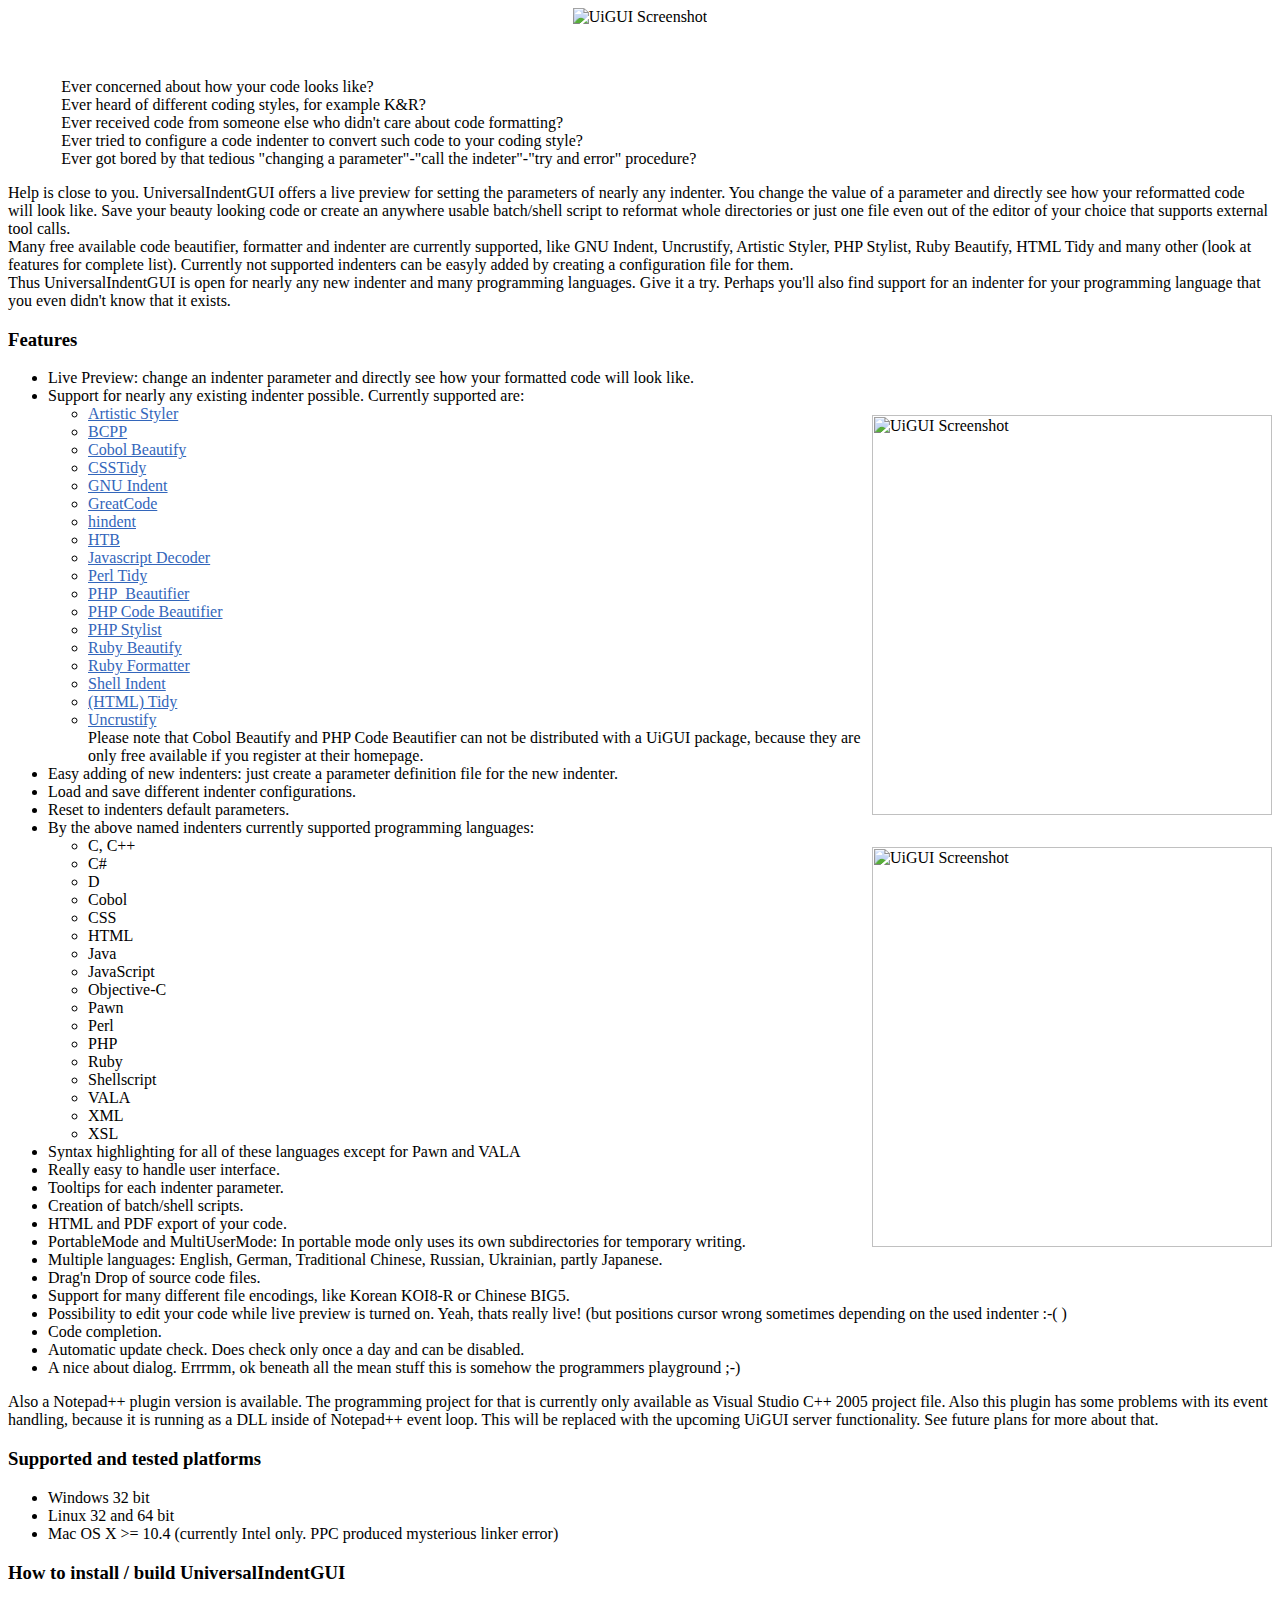
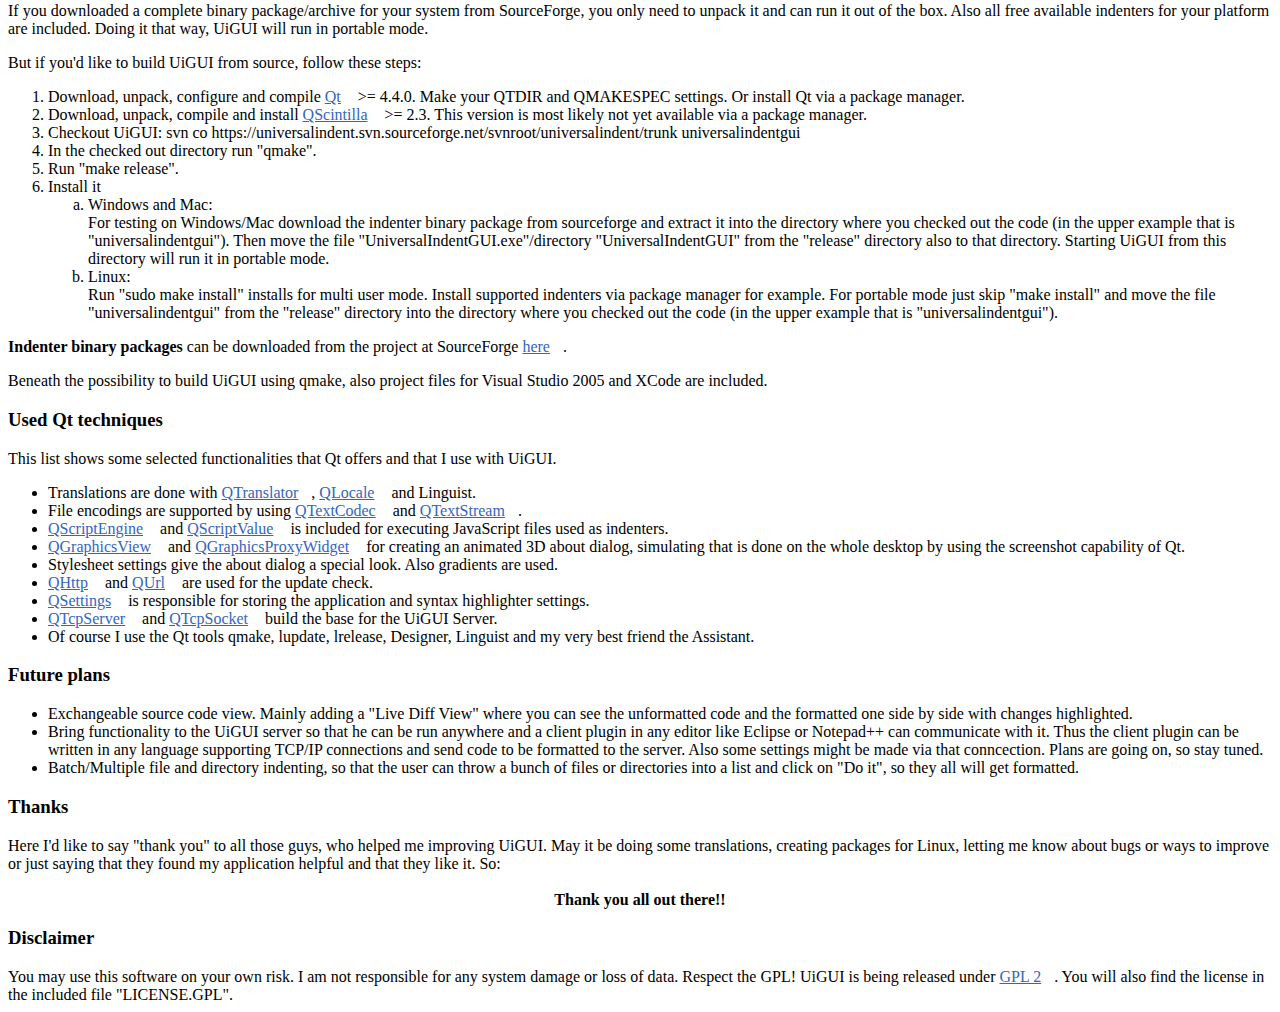
==== readme.html @ 81a9fb64 "Updated the readme files. Mainly created new ones for the contest." ====
<!DOCTYPE HTML PUBLIC "-//W3C//DTD HTML 4.01 Transitional//EN">
<html>
<head>
    <meta http-equiv="content-type" content="text/html; charset=windows-1250">
    <title>UniversalIndentGUI ReadMe</title>

<style type="text/css">
<!--
/* Links general
/*******************************/
a
{
    color: #36b;
}
/* Links external
/*******************************/
a.external
{
    background: url("homepage/images/externallinks.png") center right no-repeat;
    padding-right: 13px;
}
-->
</style>

</head>

<body style="font-family: Tahoma,serif;">
<!--
    <h1>UniversalIndentGUI</h1>
-->
    <div align="center"><img src="homepage/images/banner.jpg" alt="UiGUI Screenshot"></div>
    <br clear="all" />
    <br />
    <p style="margin-left:40pt;">
        Ever concerned about how your code looks like?<br />
        Ever heard of different coding styles, for example K&amp;R?<br />
        Ever received code from someone else who didn't care about code formatting?<br />
        Ever tried to configure a code indenter to convert such code to your coding style?<br />
        Ever got bored by that tedious "changing a parameter"-"call the indeter"-"try and error" procedure?<br />
    </p>

    <p>
        Help is close to you. UniversalIndentGUI offers a live preview for setting the parameters of nearly any indenter.
        You change the value of a parameter and directly see how your reformatted code will look like. Save your beauty looking
        code or create an anywhere usable batch/shell script to reformat whole directories or just one file even out of the
        editor of your choice that supports external tool calls.<br />

        Many free available code beautifier, formatter and indenter are currently supported, like GNU Indent, Uncrustify,
        Artistic Styler, PHP Stylist, Ruby Beautify, HTML Tidy and many other (look at features for complete list).
        Currently not supported indenters can be easyly added by creating a configuration file for them.<br />

        Thus UniversalIndentGUI is open for nearly any new indenter and many programming languages. Give it a try.
        Perhaps you'll also find support for an indenter for your programming language that you even didn't know that it exists.
    </p>


    <h3>Features</h3>
    <p>
        <ul>
            <li>Live Preview: change an indenter parameter and directly see how your formatted code will look like.</li>
            <li>Support for nearly any existing indenter possible. Currently supported are:</li>
            <img width="400" align="right" vspace="10" src="homepage/images/screenshot8.jpg" alt="UiGUI Screenshot">
            <ul>
                <li><a class="external" href="http://astyle.sourceforge.net/" target="_blank">Artistic Styler</a></li>
                <li><a class="external" href="http://invisible-island.net/bcpp/" target="_blank">BCPP</a></li>
                <li><a class="external" href="http://www.siber.com/sct/tools/cbl-beau.html" target="_blank">Cobol Beautify</a></li>
                <li><a class="external" href="http://csstidy.sourceforge.net/" target="_blank">CSSTidy</a></li>
                <li><a class="external" href="http://www.gnu.org/software/indent/" target="_blank">GNU Indent</a></li>
                <li><a class="external" href="http://sourceforge.net/projects/gcgreatcode/" target="_blank">GreatCode</a></li>
                <li><a class="external" href="http://packages.debian.org/de/lenny/hindent" target="_blank">hindent</a></li>
                <li><a class="external" href="http://www.digital-mines.com/htb/" target="_blank">HTB</a></li>
                <li><a class="external" href="http://code.gosu.pl/" target="_blank">Javascript Decoder</a></li>
                <li><a class="external" href="http://perltidy.sourceforge.net/" target="_blank">Perl Tidy</a></li>
                <li><a class="external" href="http://pear.php.net/package/PHP_Beautifier" target="_blank">PHP_Beautifier</a></li>
                <li><a class="external" href="http://www.waterproof.fr/products/phpCodeBeautifier/" target="_blank">PHP Code Beautifier</a></li>
                <li><a class="external" href="http://sourceforge.net/projects/phpstylist/" target="_blank">PHP Stylist</a></li>
                <li><a class="external" href="http://www.arachnoid.com/ruby/rubyBeautifier.html" target="_blank">Ruby Beautify</a></li>
                <li><a class="external" href="http://raa.ruby-lang.org/project/ruby_formatter/" target="_blank">Ruby Formatter</a></li>
                <li><a class="external" href="http://www.bolthole.com/AWK.html" target="_blank">Shell Indent</a></li>
                <li><a class="external" href="http://tidy.sourceforge.net/" target="_blank">(HTML) Tidy</a></li>
                <li><a class="external" href="http://uncrustify.sourceforge.net/" target="_blank">Uncrustify</a></li>

                Please note that Cobol Beautify and PHP Code Beautifier can not be distributed with a UiGUI package, because
                they are only free available if you register at their homepage.
            </ul>
            <li>Easy adding of new indenters: just create a parameter definition file for the new indenter.</li>
            <li>Load and save different indenter configurations.</li>
            <li>Reset to indenters default parameters.</li>
            <li>By the above named indenters currently supported programming languages:</li>
            <img width="400" align="right" vspace="10" src="homepage/images/screenshot6.jpg" alt="UiGUI Screenshot">
            <ul>
                <li>C, C++</li>
                <li>C#</li>
                <li>D</li>
                <li>Cobol</li>
                <li>CSS</li>
                <li>HTML</li>
                <li>Java</li>
                <li>JavaScript</li>
                <li>Objective-C</li>
                <li>Pawn</li>
                <li>Perl</li>
                <li>PHP</li>
                <li>Ruby</li>
                <li>Shellscript</li>
                <li>VALA</li>
                <li>XML</li>
                <li>XSL</li>
            </ul>
            <li>Syntax highlighting for all of these languages except for Pawn and VALA</li>
            <li>Really easy to handle user interface.</li>
            <li>Tooltips for each indenter parameter.</li>
            <li>Creation of batch/shell scripts.</li>
            <li>HTML and PDF export of your code.</li>
            <li>PortableMode and MultiUserMode: In portable mode only uses its own subdirectories for temporary writing.</li>
            <li>Multiple languages: English, German, Traditional Chinese, Russian, Ukrainian, partly Japanese.</li>
            <li>Drag'n Drop of source code files.</li>
            <li>Support for many different file encodings, like Korean KOI8-R or Chinese BIG5.</li>
            <li>Possibility to edit your code while live preview is turned on. Yeah, thats really live! (but positions cursor wrong sometimes depending on the used indenter :-( )</li>
            <li>Code completion.</li>
            <li>Automatic update check. Does check only once a day and can be disabled.</li>
            <li>A nice about dialog. Errrmm, ok beneath all the mean stuff this is somehow the programmers playground ;-)</li>
        </ul>
    </p>
    <p>
        Also a Notepad++ plugin version is available. The programming project for that is currently only available as
        Visual Studio C++ 2005 project file. Also this plugin has some problems with its event handling, because it is
        running as a DLL inside of Notepad++ event loop. This will be replaced with the upcoming UiGUI server functionality.
        See future plans for more about that.
    </p>

    <h3>Supported and tested platforms</h3>
    <p>
        <ul>
            <li>Windows 32 bit</li>
            <li>Linux 32 and 64 bit</li>
            <li>Mac OS X >= 10.4 (currently Intel only. PPC produced mysterious linker error)</li>
        </ul>
    </p>

    <h3>How to install / build UniversalIndentGUI</h3>
    <p>
        If you downloaded a complete binary package/archive for your system from SourceForge, you only need to unpack it and
        can run it out of the box. Also all free available indenters for your platform are included. Doing it that way,
        UiGUI will run in portable mode.
    </p>
    <p>
        But if you'd like to build UiGUI from source, follow these steps:
        <ol>
            <li>Download, unpack, configure and compile
            <a class="external" href="http://trolltech.com/downloads/opensource/appdev" target="_blank">Qt</a>
            >= 4.4.0. Make your QTDIR and QMAKESPEC settings. Or install Qt via a package manager.</li>
            <li>Download, unpack, compile and install
            <a class="external" href="http://www.riverbankcomputing.com/software/qscintilla/download" target="_blank">QScintilla</a>
            >= 2.3. This version is most likely not yet available via a package manager.</li>
            <li>Checkout UiGUI: svn co https://universalindent.svn.sourceforge.net/svnroot/universalindent/trunk universalindentgui</li>
            <li>In the checked out directory run "qmake".</li>
            <li>Run "make release".</li>
            <li>Install it</li>
            <ol type="a">
                <li>
                    Windows and Mac:<br />
                    For testing on Windows/Mac download the indenter binary package from sourceforge and extract it into the
                    directory where you checked out the code (in the upper example that is "universalindentgui").
                    Then move the file "UniversalIndentGUI.exe"/directory "UniversalIndentGUI" from the "release" directory also
                    to that directory. Starting UiGUI from this directory will run it in portable mode.
                </li>
                <li>
                    Linux:<br />
                    Run "sudo make install" installs for multi user mode. Install supported indenters via package manager for
                    example. For portable mode just skip "make install" and move the file "universalindentgui" from the "release"
                    directory into the directory where you checked out the code (in the upper example that is
                    "universalindentgui").
                </li>
            </ol>
        </ol>
        <b>Indenter binary packages</b> can be downloaded from the project at SourceForge
        <a class="external" href="http://sourceforge.net/project/showfiles.php?group_id=167482&package_id=293094" target="_blank">here</a>.
        <p>Beneath the possibility to build UiGUI using qmake, also project files for Visual Studio 2005
        and XCode are included.</p>
    </p>

    <h3>Used Qt techniques</h3>
    <p>This list shows some selected functionalities that Qt offers and that I use with UiGUI.</p>
    <ul>
        <li>Translations are done with
        <a class="external" href="http://doc.trolltech.com/4.4/qtranslator.html" target="_blank">QTranslator</a>,
        <a class="external" href="http://doc.trolltech.com/4.4/qlocale.html" target="_blank">QLocale</a> and Linguist.</li>
        <li>File encodings are supported by using
        <a class="external" href="http://doc.trolltech.com/4.4/qtextcodec.html" target="_blank">QTextCodec</a>
        and <a class="external" href="http://doc.trolltech.com/4.4/qtextstream.html" target="_blank">QTextStream</a>.</li>
        <li><a class="external" href="http://doc.trolltech.com/4.4/qscriptengine.html" target="_blank">QScriptEngine</a>
        and <a class="external" href="http://doc.trolltech.com/4.4/qscriptvalue.html" target="_blank">QScriptValue</a>
        is included for executing JavaScript files used as indenters.</li>
        <li><a class="external" href="http://doc.trolltech.com/4.4/qgraphicsview.html" target="_blank">QGraphicsView</a>
        and <a class="external" href="http://doc.trolltech.com/4.4/qgraphicsproxywidget.html" target="_blank">QGraphicsProxyWidget</a>
        for creating an animated 3D about dialog, simulating that is done on the whole desktop by using
        the screenshot capability of Qt.</li>
        <li>Stylesheet settings give the about dialog a special look. Also gradients are used.</li>
        <li><a class="external" href="http://doc.trolltech.com/4.4/qhttp.html" target="_blank">QHttp</a>
        and <a class="external" href="http://doc.trolltech.com/4.4/qurl.html" target="_blank">QUrl</a>
        are used for the update check.</li>
        <li><a class="external" href="http://doc.trolltech.com/4.4/qsettings.html" target="_blank">QSettings</a>
        is responsible for storing the application and syntax highlighter settings.</li>
        <li><a class="external" href="http://doc.trolltech.com/4.4/qtcpserver.html" target="_blank">QTcpServer</a>
        and <a class="external" href="http://doc.trolltech.com/4.4/qtcpsocket.html" target="_blank">QTcpSocket</a>
        build the base for the UiGUI Server.</li>
        <li>Of course I use the Qt tools qmake, lupdate, lrelease, Designer, Linguist and my very best friend the Assistant.</li>
    </ul>

    <h3>Future plans</h3>
    <ul>
        <li>Exchangeable source code view. Mainly adding a "Live Diff View" where you can see the unformatted
        code and the formatted one side by side with changes highlighted.</li>
        <li>Bring functionality to the UiGUI server so that he can be run anywhere and a client plugin in any editor
        like Eclipse or Notepad++ can communicate with it. Thus the client plugin can be written in any language
        supporting TCP/IP connections and send code to be formatted to the server. Also some settings might be
        made via that conncection. Plans are going on, so stay tuned.</li>
        <li>Batch/Multiple file and directory indenting, so that the user can throw a bunch of files or directories
        into a list and click on "Do it", so they all will get formatted.</li>
    </ul>

    <h3>Thanks</h3>
    Here I'd like to say "thank you" to all those guys, who helped me improving UiGUI. May it be doing some
    translations, creating packages for Linux, letting me know about bugs or ways to improve or just saying
    that they found my application helpful and that they like it. So:<br /><br />
    <div align="center"><b>Thank you all out there!!</b></div>

    <h3>Disclaimer</h3>
    You may use this software on your own risk. I am not responsible for any system damage or loss of data.
    Respect the GPL! UiGUI is being released under
    <a class="external" href="http://www.gnu.org/licenses/old-licenses/gpl-2.0.html" target="_blank">GPL 2</a>.
    You will also find the license in the included file "LICENSE.GPL".
</body>
</html>
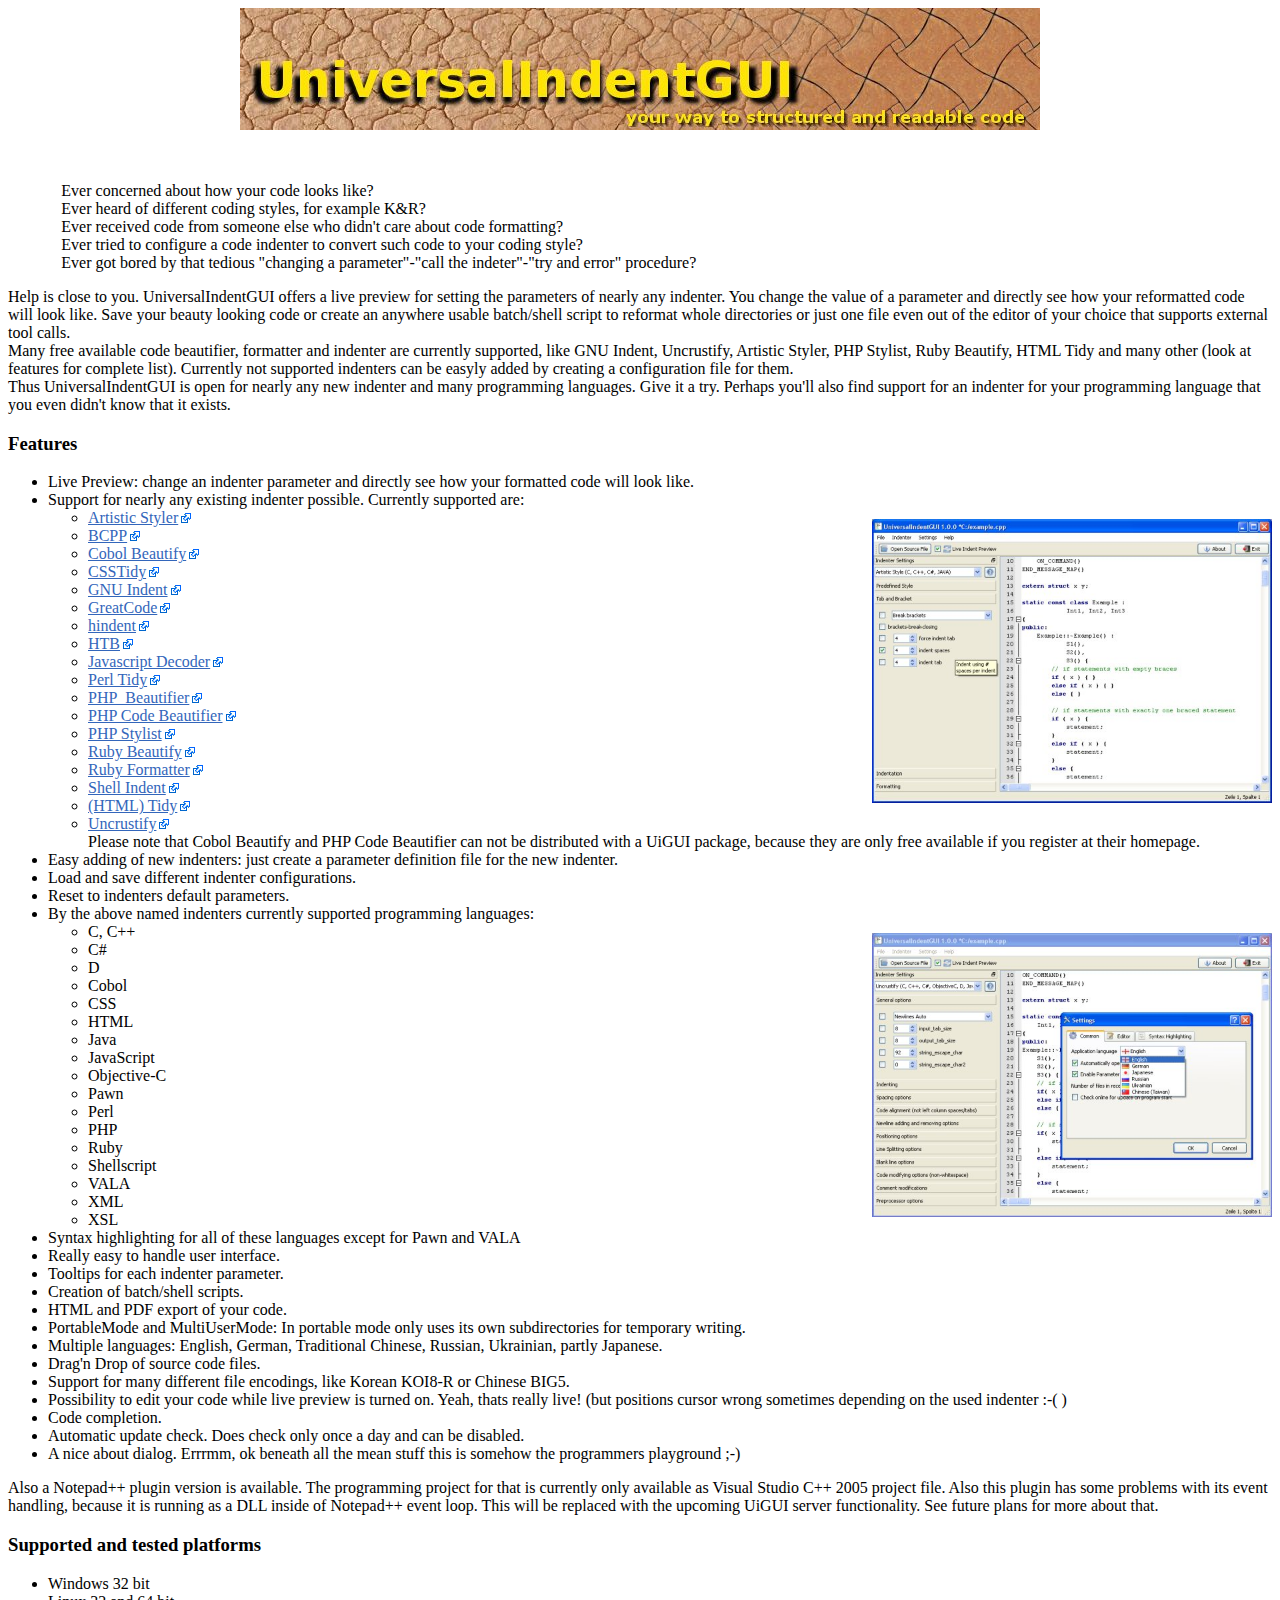
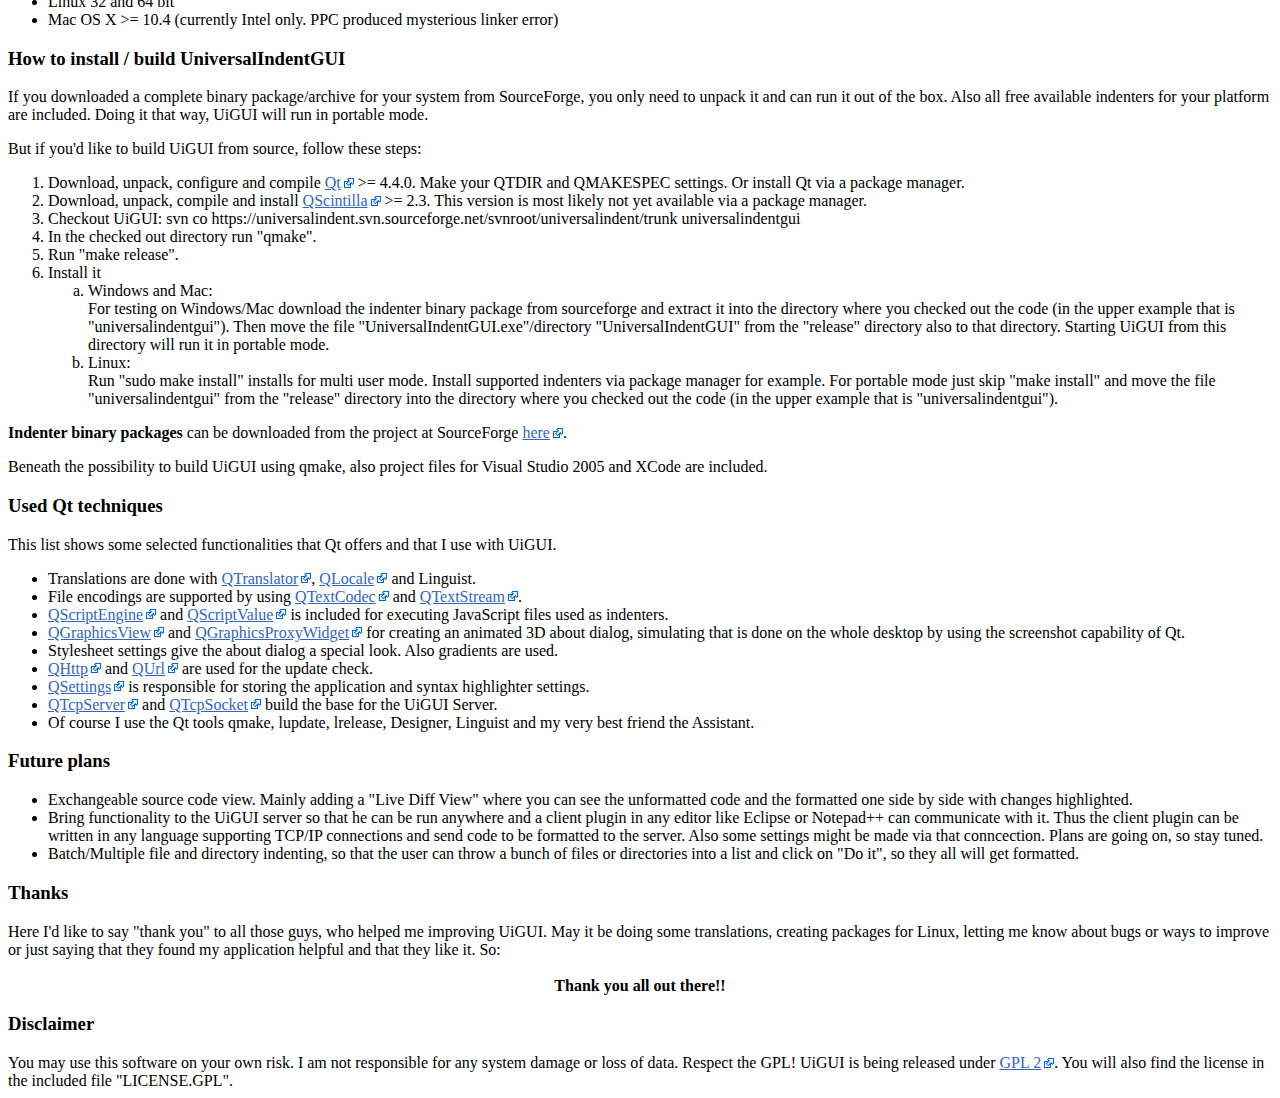
==== commit dcf13eb4: "Added the images needed for the readme.html to the doc directory and adapted the paths in the html." ====
--- a/readme.html
+++ b/readme.html
@@ -16,7 +16,7 @@
 /*******************************/
 a.external
 {
-    background: url("homepage/images/externallinks.png") center right no-repeat;
+    background: url("doc/images/externallinks.png") center right no-repeat;
     padding-right: 13px;
 }
 -->
@@ -28,7 +28,7 @@
 <!--
     <h1>UniversalIndentGUI</h1>
 -->
-    <div align="center"><img src="homepage/images/banner.jpg" alt="UiGUI Screenshot"></div>
+    <div align="center"><img src="doc/images/banner.jpg" alt="UiGUI Screenshot"></div>
     <br clear="all" />
     <br />
     <p style="margin-left:40pt;">
@@ -59,7 +59,7 @@
         <ul>
             <li>Live Preview: change an indenter parameter and directly see how your formatted code will look like.</li>
             <li>Support for nearly any existing indenter possible. Currently supported are:</li>
-            <img width="400" align="right" vspace="10" src="homepage/images/screenshot8.jpg" alt="UiGUI Screenshot">
+            <img width="400" align="right" vspace="10" src="doc/images/screenshot8.jpg" alt="UiGUI Screenshot">
             <ul>
                 <li><a class="external" href="http://astyle.sourceforge.net/" target="_blank">Artistic Styler</a></li>
                 <li><a class="external" href="http://invisible-island.net/bcpp/" target="_blank">BCPP</a></li>
@@ -87,7 +87,7 @@
             <li>Load and save different indenter configurations.</li>
             <li>Reset to indenters default parameters.</li>
             <li>By the above named indenters currently supported programming languages:</li>
-            <img width="400" align="right" vspace="10" src="homepage/images/screenshot6.jpg" alt="UiGUI Screenshot">
+            <img width="400" align="right" vspace="10" src="doc/images/screenshot6.jpg" alt="UiGUI Screenshot">
             <ul>
                 <li>C, C++</li>
                 <li>C#</li>
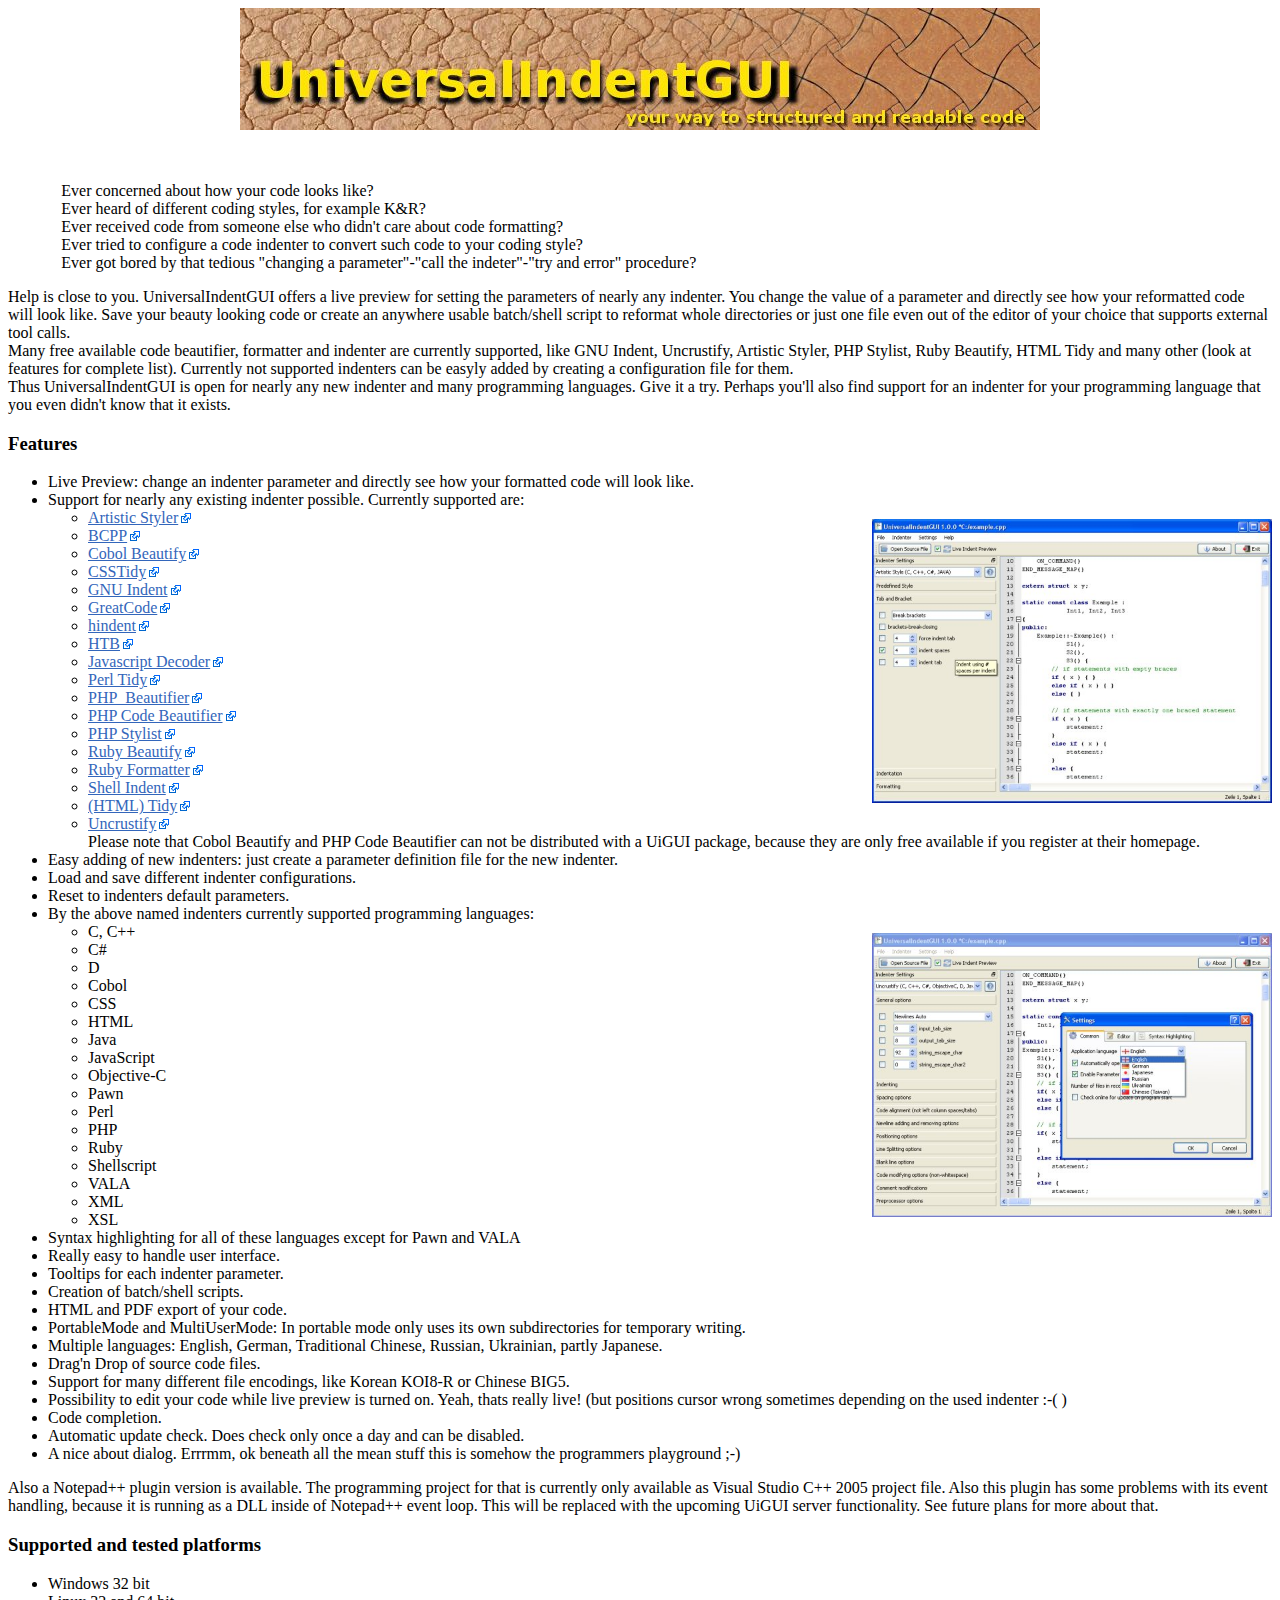
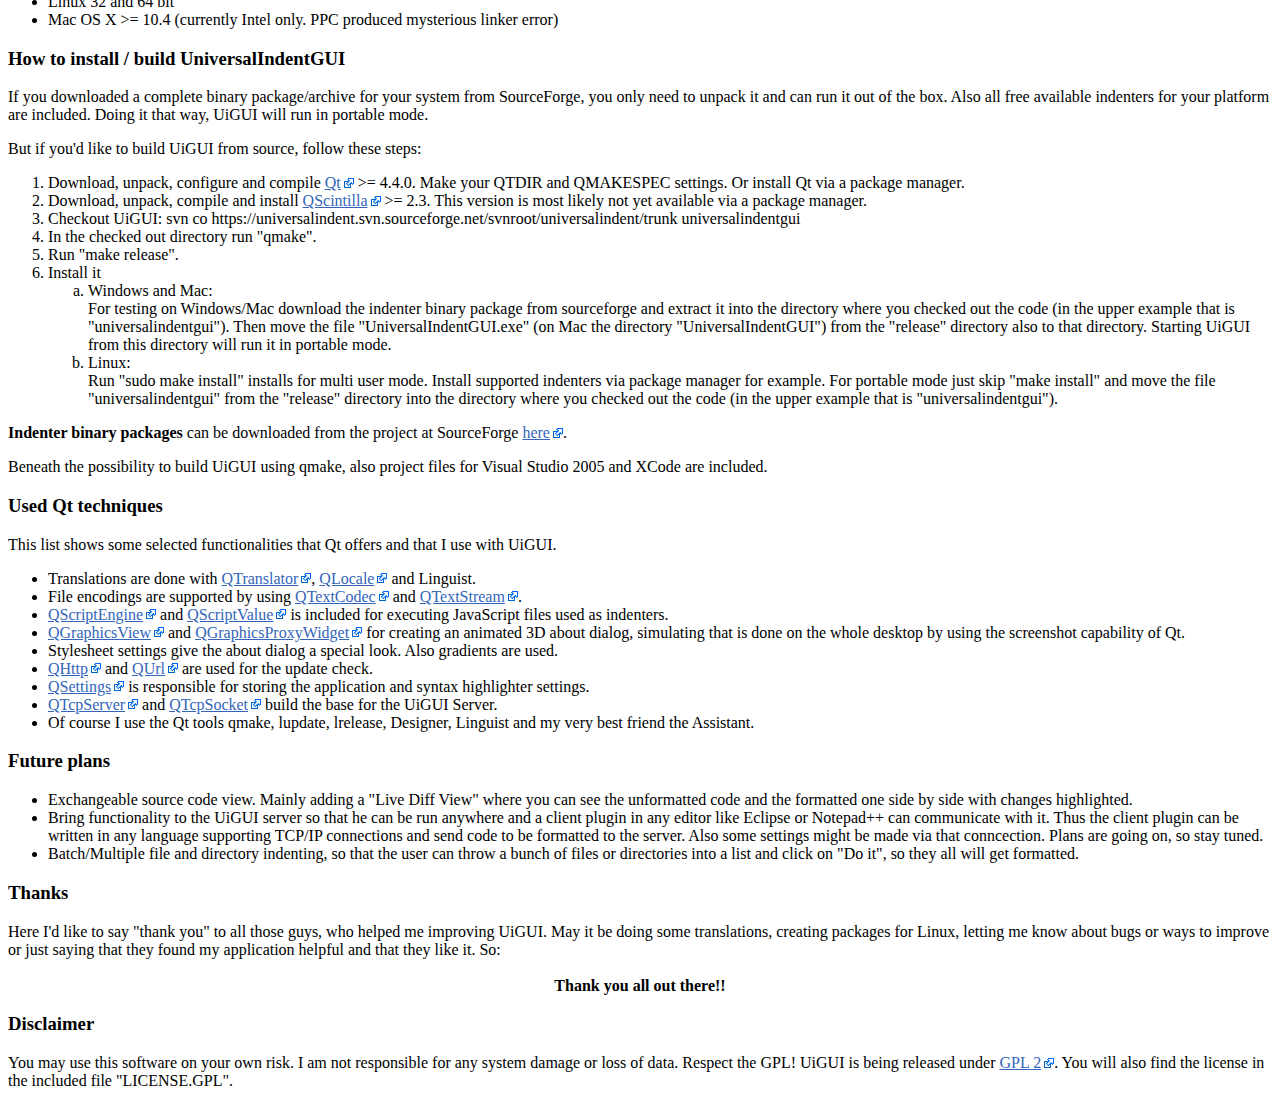
==== commit 3c0140a4: "Better explained the difference on Win and Mac where to copy what from." ====
--- a/readme.html
+++ b/readme.html
@@ -162,8 +162,9 @@
                     Windows and Mac:<br />
                     For testing on Windows/Mac download the indenter binary package from sourceforge and extract it into the
                     directory where you checked out the code (in the upper example that is "universalindentgui").
-                    Then move the file "UniversalIndentGUI.exe"/directory "UniversalIndentGUI" from the "release" directory also
-                    to that directory. Starting UiGUI from this directory will run it in portable mode.
+                    Then move the file "UniversalIndentGUI.exe" (on Mac the directory "UniversalIndentGUI") from the
+                    "release" directory also to that directory. Starting UiGUI from this directory will run it
+                    in portable mode.
                 </li>
                 <li>
                     Linux:<br />
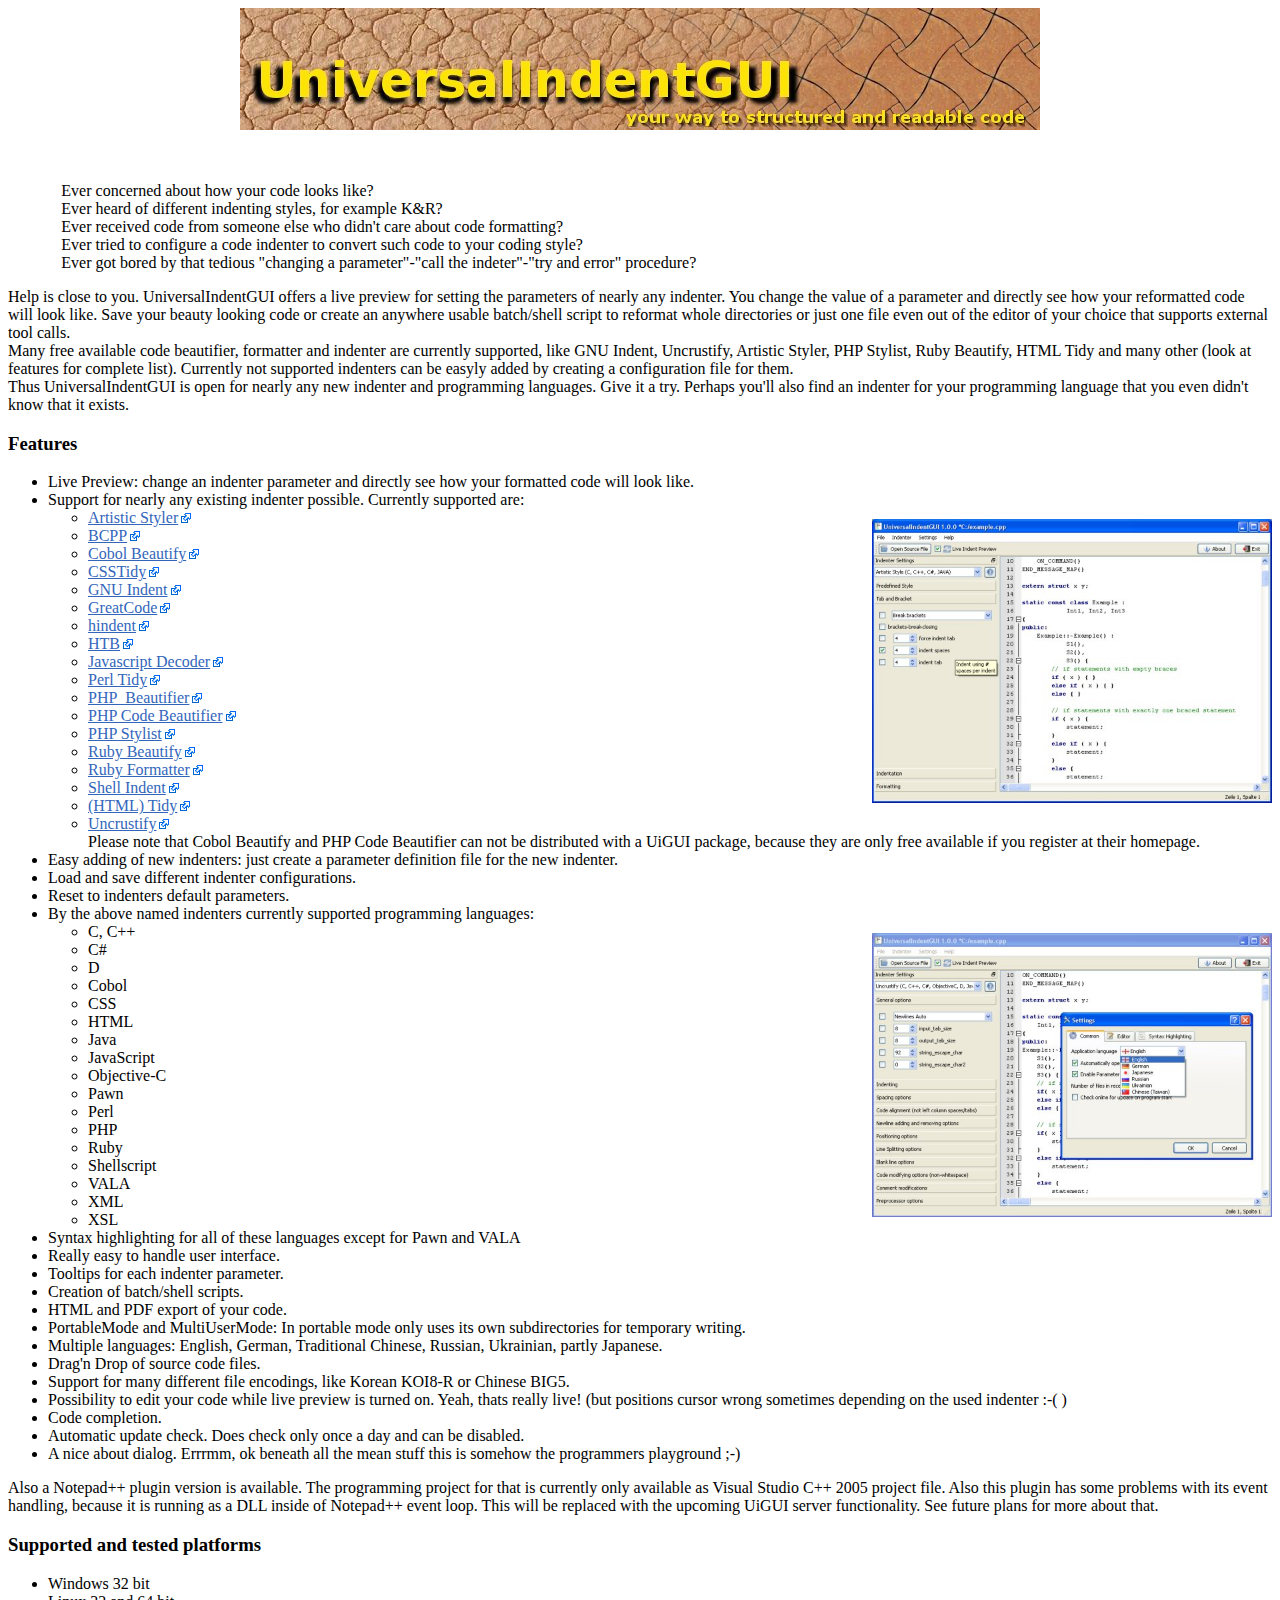
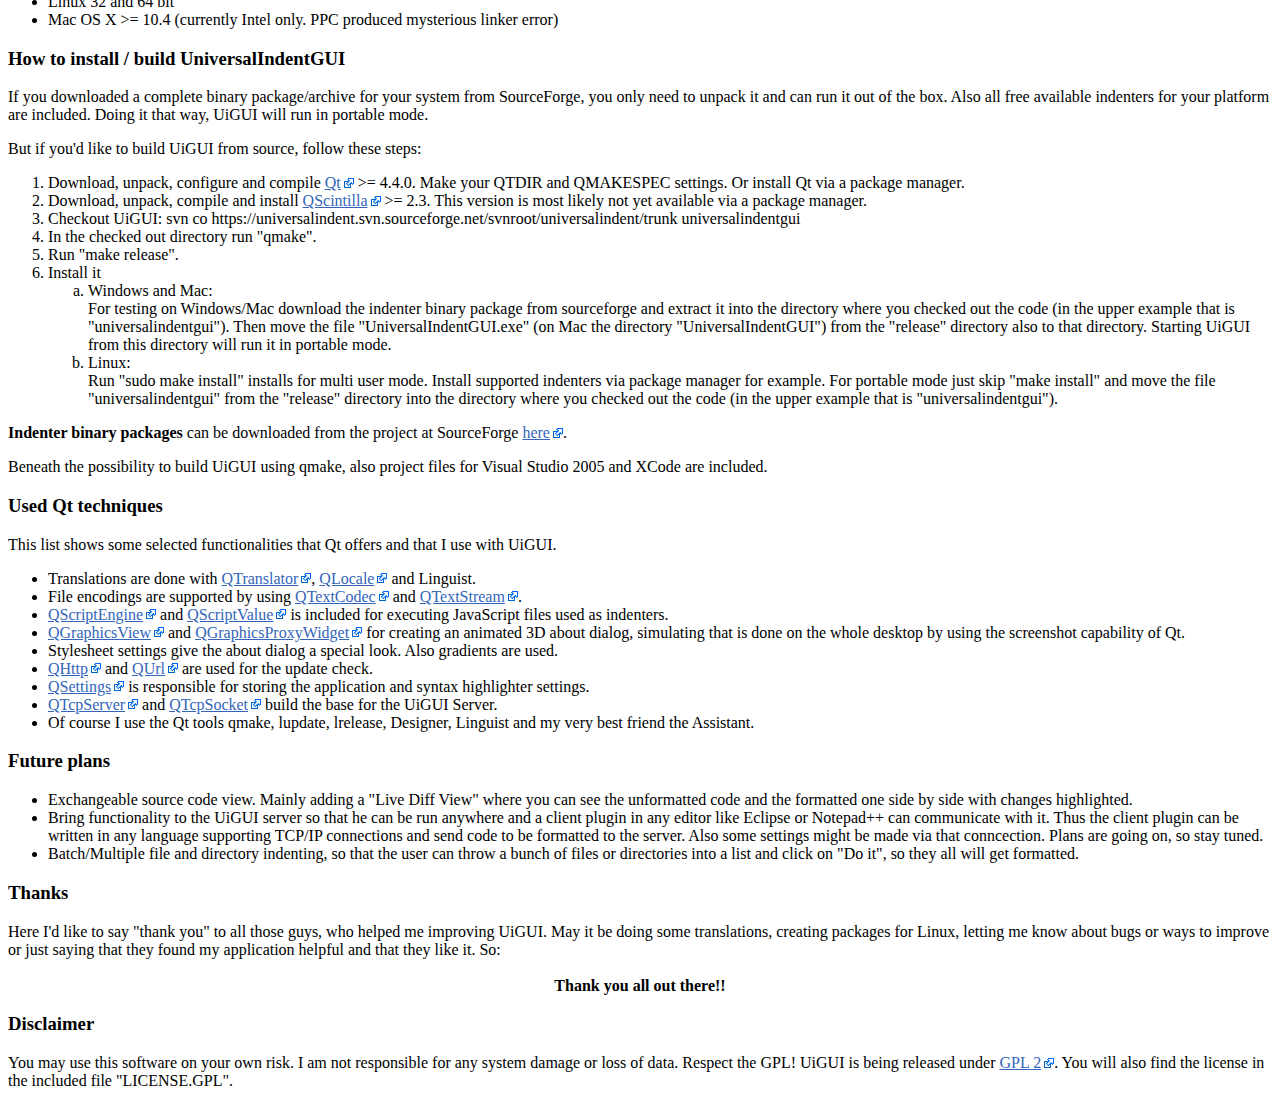
==== commit b283b412: "Updated the CHANGELOG.txt and the readme.html." ====
--- a/readme.html
+++ b/readme.html
@@ -33,7 +33,7 @@
     <br />
     <p style="margin-left:40pt;">
         Ever concerned about how your code looks like?<br />
-        Ever heard of different coding styles, for example K&amp;R?<br />
+        Ever heard of different indenting styles, for example K&amp;R?<br />
         Ever received code from someone else who didn't care about code formatting?<br />
         Ever tried to configure a code indenter to convert such code to your coding style?<br />
         Ever got bored by that tedious "changing a parameter"-"call the indeter"-"try and error" procedure?<br />
@@ -49,8 +49,8 @@
         Artistic Styler, PHP Stylist, Ruby Beautify, HTML Tidy and many other (look at features for complete list).
         Currently not supported indenters can be easyly added by creating a configuration file for them.<br />
 
-        Thus UniversalIndentGUI is open for nearly any new indenter and many programming languages. Give it a try.
-        Perhaps you'll also find support for an indenter for your programming language that you even didn't know that it exists.
+        Thus UniversalIndentGUI is open for nearly any new indenter and programming languages. Give it a try.
+        Perhaps you'll also find an indenter for your programming language that you even didn't know that it exists.
     </p>
 
 
@@ -61,24 +61,24 @@
             <li>Support for nearly any existing indenter possible. Currently supported are:</li>
             <img width="400" align="right" vspace="10" src="doc/images/screenshot8.jpg" alt="UiGUI Screenshot">
             <ul>
-                <li><a class="external" href="http://astyle.sourceforge.net/" target="_blank">Artistic Styler</a></li>
-                <li><a class="external" href="http://invisible-island.net/bcpp/" target="_blank">BCPP</a></li>
-                <li><a class="external" href="http://www.siber.com/sct/tools/cbl-beau.html" target="_blank">Cobol Beautify</a></li>
-                <li><a class="external" href="http://csstidy.sourceforge.net/" target="_blank">CSSTidy</a></li>
-                <li><a class="external" href="http://www.gnu.org/software/indent/" target="_blank">GNU Indent</a></li>
-                <li><a class="external" href="http://sourceforge.net/projects/gcgreatcode/" target="_blank">GreatCode</a></li>
-                <li><a class="external" href="http://packages.debian.org/de/lenny/hindent" target="_blank">hindent</a></li>
-                <li><a class="external" href="http://www.digital-mines.com/htb/" target="_blank">HTB</a></li>
-                <li><a class="external" href="http://code.gosu.pl/" target="_blank">Javascript Decoder</a></li>
-                <li><a class="external" href="http://perltidy.sourceforge.net/" target="_blank">Perl Tidy</a></li>
-                <li><a class="external" href="http://pear.php.net/package/PHP_Beautifier" target="_blank">PHP_Beautifier</a></li>
-                <li><a class="external" href="http://www.waterproof.fr/products/phpCodeBeautifier/" target="_blank">PHP Code Beautifier</a></li>
-                <li><a class="external" href="http://sourceforge.net/projects/phpstylist/" target="_blank">PHP Stylist</a></li>
-                <li><a class="external" href="http://www.arachnoid.com/ruby/rubyBeautifier.html" target="_blank">Ruby Beautify</a></li>
-                <li><a class="external" href="http://raa.ruby-lang.org/project/ruby_formatter/" target="_blank">Ruby Formatter</a></li>
-                <li><a class="external" href="http://www.bolthole.com/AWK.html" target="_blank">Shell Indent</a></li>
-                <li><a class="external" href="http://tidy.sourceforge.net/" target="_blank">(HTML) Tidy</a></li>
-                <li><a class="external" href="http://uncrustify.sourceforge.net/" target="_blank">Uncrustify</a></li>
+                <li><a class="external" href="http://astyle.sourceforge.net/">Artistic Styler</a></li>
+                <li><a class="external" href="http://invisible-island.net/bcpp/">BCPP</a></li>
+                <li><a class="external" href="http://www.siber.com/sct/tools/cbl-beau.html">Cobol Beautify</a></li>
+                <li><a class="external" href="http://csstidy.sourceforge.net/">CSSTidy</a></li>
+                <li><a class="external" href="http://www.gnu.org/software/indent/">GNU Indent</a></li>
+                <li><a class="external" href="http://sourceforge.net/projects/gcgreatcode/">GreatCode</a></li>
+                <li><a class="external" href="http://packages.debian.org/de/lenny/hindent">hindent</a></li>
+                <li><a class="external" href="http://www.digital-mines.com/htb/">HTB</a></li>
+                <li><a class="external" href="http://code.gosu.pl/">Javascript Decoder</a></li>
+                <li><a class="external" href="http://perltidy.sourceforge.net/">Perl Tidy</a></li>
+                <li><a class="external" href="http://pear.php.net/package/PHP_Beautifier">PHP_Beautifier</a></li>
+                <li><a class="external" href="http://www.waterproof.fr/products/phpCodeBeautifier/">PHP Code Beautifier</a></li>
+                <li><a class="external" href="http://sourceforge.net/projects/phpstylist/">PHP Stylist</a></li>
+                <li><a class="external" href="http://www.arachnoid.com/ruby/rubyBeautifier.html">Ruby Beautify</a></li>
+                <li><a class="external" href="http://raa.ruby-lang.org/project/ruby_formatter/">Ruby Formatter</a></li>
+                <li><a class="external" href="http://www.bolthole.com/AWK.html">Shell Indent</a></li>
+                <li><a class="external" href="http://tidy.sourceforge.net/">(HTML) Tidy</a></li>
+                <li><a class="external" href="http://uncrustify.sourceforge.net/">Uncrustify</a></li>
 
                 Please note that Cobol Beautify and PHP Code Beautifier can not be distributed with a UiGUI package, because
                 they are only free available if you register at their homepage.
@@ -148,10 +148,10 @@
         But if you'd like to build UiGUI from source, follow these steps:
         <ol>
             <li>Download, unpack, configure and compile
-            <a class="external" href="http://trolltech.com/downloads/opensource/appdev" target="_blank">Qt</a>
+            <a class="external" href="http://trolltech.com/downloads/opensource/appdev">Qt</a>
             >= 4.4.0. Make your QTDIR and QMAKESPEC settings. Or install Qt via a package manager.</li>
             <li>Download, unpack, compile and install
-            <a class="external" href="http://www.riverbankcomputing.com/software/qscintilla/download" target="_blank">QScintilla</a>
+            <a class="external" href="http://www.riverbankcomputing.com/software/qscintilla/download">QScintilla</a>
             >= 2.3. This version is most likely not yet available via a package manager.</li>
             <li>Checkout UiGUI: svn co https://universalindent.svn.sourceforge.net/svnroot/universalindent/trunk universalindentgui</li>
             <li>In the checked out directory run "qmake".</li>
@@ -176,7 +176,7 @@
             </ol>
         </ol>
         <b>Indenter binary packages</b> can be downloaded from the project at SourceForge
-        <a class="external" href="http://sourceforge.net/project/showfiles.php?group_id=167482&package_id=293094" target="_blank">here</a>.
+        <a class="external" href="http://sourceforge.net/project/showfiles.php?group_id=167482&package_id=293094">here</a>.
         <p>Beneath the possibility to build UiGUI using qmake, also project files for Visual Studio 2005
         and XCode are included.</p>
     </p>
@@ -185,26 +185,26 @@
     <p>This list shows some selected functionalities that Qt offers and that I use with UiGUI.</p>
     <ul>
         <li>Translations are done with
-        <a class="external" href="http://doc.trolltech.com/4.4/qtranslator.html" target="_blank">QTranslator</a>,
-        <a class="external" href="http://doc.trolltech.com/4.4/qlocale.html" target="_blank">QLocale</a> and Linguist.</li>
+        <a class="external" href="http://doc.trolltech.com/4.4/qtranslator.html">QTranslator</a>,
+        <a class="external" href="http://doc.trolltech.com/4.4/qlocale.html">QLocale</a> and Linguist.</li>
         <li>File encodings are supported by using
-        <a class="external" href="http://doc.trolltech.com/4.4/qtextcodec.html" target="_blank">QTextCodec</a>
-        and <a class="external" href="http://doc.trolltech.com/4.4/qtextstream.html" target="_blank">QTextStream</a>.</li>
-        <li><a class="external" href="http://doc.trolltech.com/4.4/qscriptengine.html" target="_blank">QScriptEngine</a>
-        and <a class="external" href="http://doc.trolltech.com/4.4/qscriptvalue.html" target="_blank">QScriptValue</a>
+        <a class="external" href="http://doc.trolltech.com/4.4/qtextcodec.html">QTextCodec</a>
+        and <a class="external" href="http://doc.trolltech.com/4.4/qtextstream.html">QTextStream</a>.</li>
+        <li><a class="external" href="http://doc.trolltech.com/4.4/qscriptengine.html">QScriptEngine</a>
+        and <a class="external" href="http://doc.trolltech.com/4.4/qscriptvalue.html">QScriptValue</a>
         is included for executing JavaScript files used as indenters.</li>
-        <li><a class="external" href="http://doc.trolltech.com/4.4/qgraphicsview.html" target="_blank">QGraphicsView</a>
-        and <a class="external" href="http://doc.trolltech.com/4.4/qgraphicsproxywidget.html" target="_blank">QGraphicsProxyWidget</a>
+        <li><a class="external" href="http://doc.trolltech.com/4.4/qgraphicsview.html">QGraphicsView</a>
+        and <a class="external" href="http://doc.trolltech.com/4.4/qgraphicsproxywidget.html">QGraphicsProxyWidget</a>
         for creating an animated 3D about dialog, simulating that is done on the whole desktop by using
         the screenshot capability of Qt.</li>
         <li>Stylesheet settings give the about dialog a special look. Also gradients are used.</li>
-        <li><a class="external" href="http://doc.trolltech.com/4.4/qhttp.html" target="_blank">QHttp</a>
-        and <a class="external" href="http://doc.trolltech.com/4.4/qurl.html" target="_blank">QUrl</a>
+        <li><a class="external" href="http://doc.trolltech.com/4.4/qhttp.html">QHttp</a>
+        and <a class="external" href="http://doc.trolltech.com/4.4/qurl.html">QUrl</a>
         are used for the update check.</li>
-        <li><a class="external" href="http://doc.trolltech.com/4.4/qsettings.html" target="_blank">QSettings</a>
+        <li><a class="external" href="http://doc.trolltech.com/4.4/qsettings.html">QSettings</a>
         is responsible for storing the application and syntax highlighter settings.</li>
-        <li><a class="external" href="http://doc.trolltech.com/4.4/qtcpserver.html" target="_blank">QTcpServer</a>
-        and <a class="external" href="http://doc.trolltech.com/4.4/qtcpsocket.html" target="_blank">QTcpSocket</a>
+        <li><a class="external" href="http://doc.trolltech.com/4.4/qtcpserver.html">QTcpServer</a>
+        and <a class="external" href="http://doc.trolltech.com/4.4/qtcpsocket.html">QTcpSocket</a>
         build the base for the UiGUI Server.</li>
         <li>Of course I use the Qt tools qmake, lupdate, lrelease, Designer, Linguist and my very best friend the Assistant.</li>
     </ul>
@@ -230,7 +230,7 @@
     <h3>Disclaimer</h3>
     You may use this software on your own risk. I am not responsible for any system damage or loss of data.
     Respect the GPL! UiGUI is being released under
-    <a class="external" href="http://www.gnu.org/licenses/old-licenses/gpl-2.0.html" target="_blank">GPL 2</a>.
+    <a class="external" href="http://www.gnu.org/licenses/old-licenses/gpl-2.0.html">GPL 2</a>.
     You will also find the license in the included file "LICENSE.GPL".
 </body>
 </html>
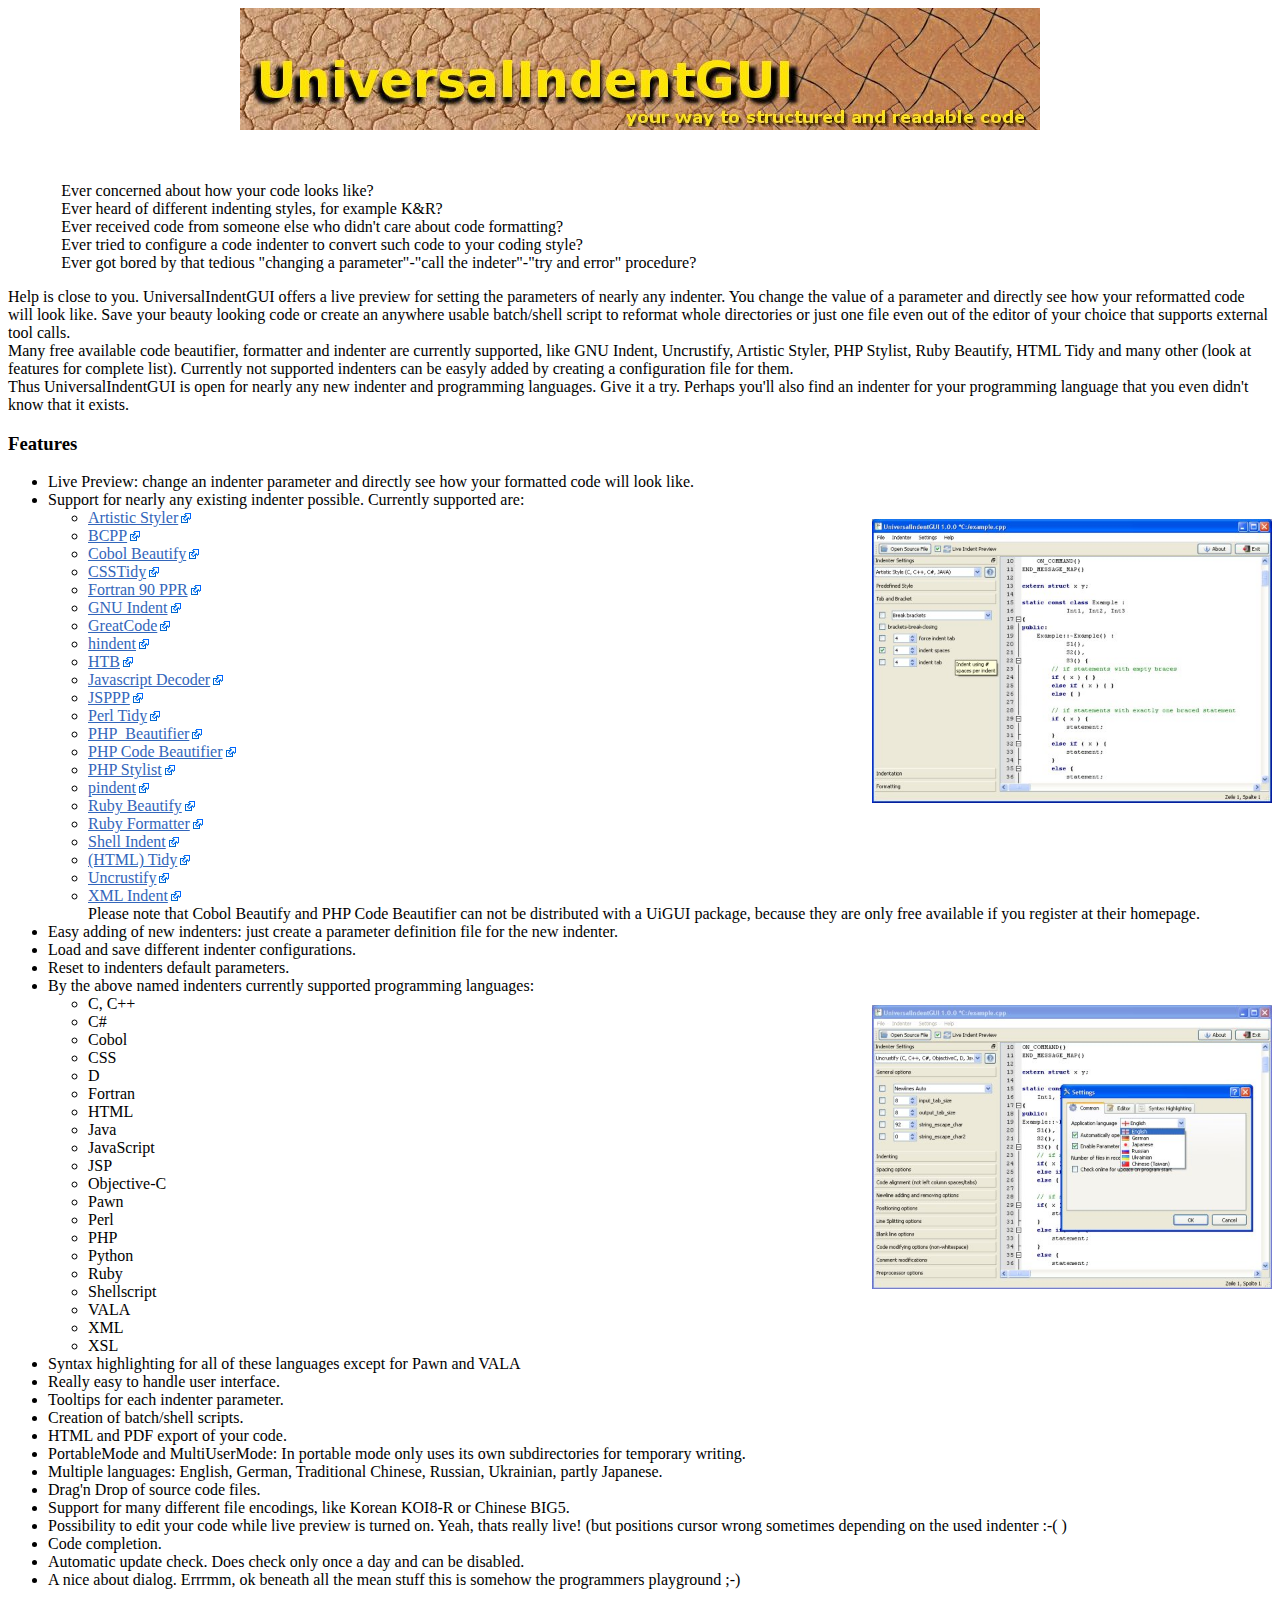
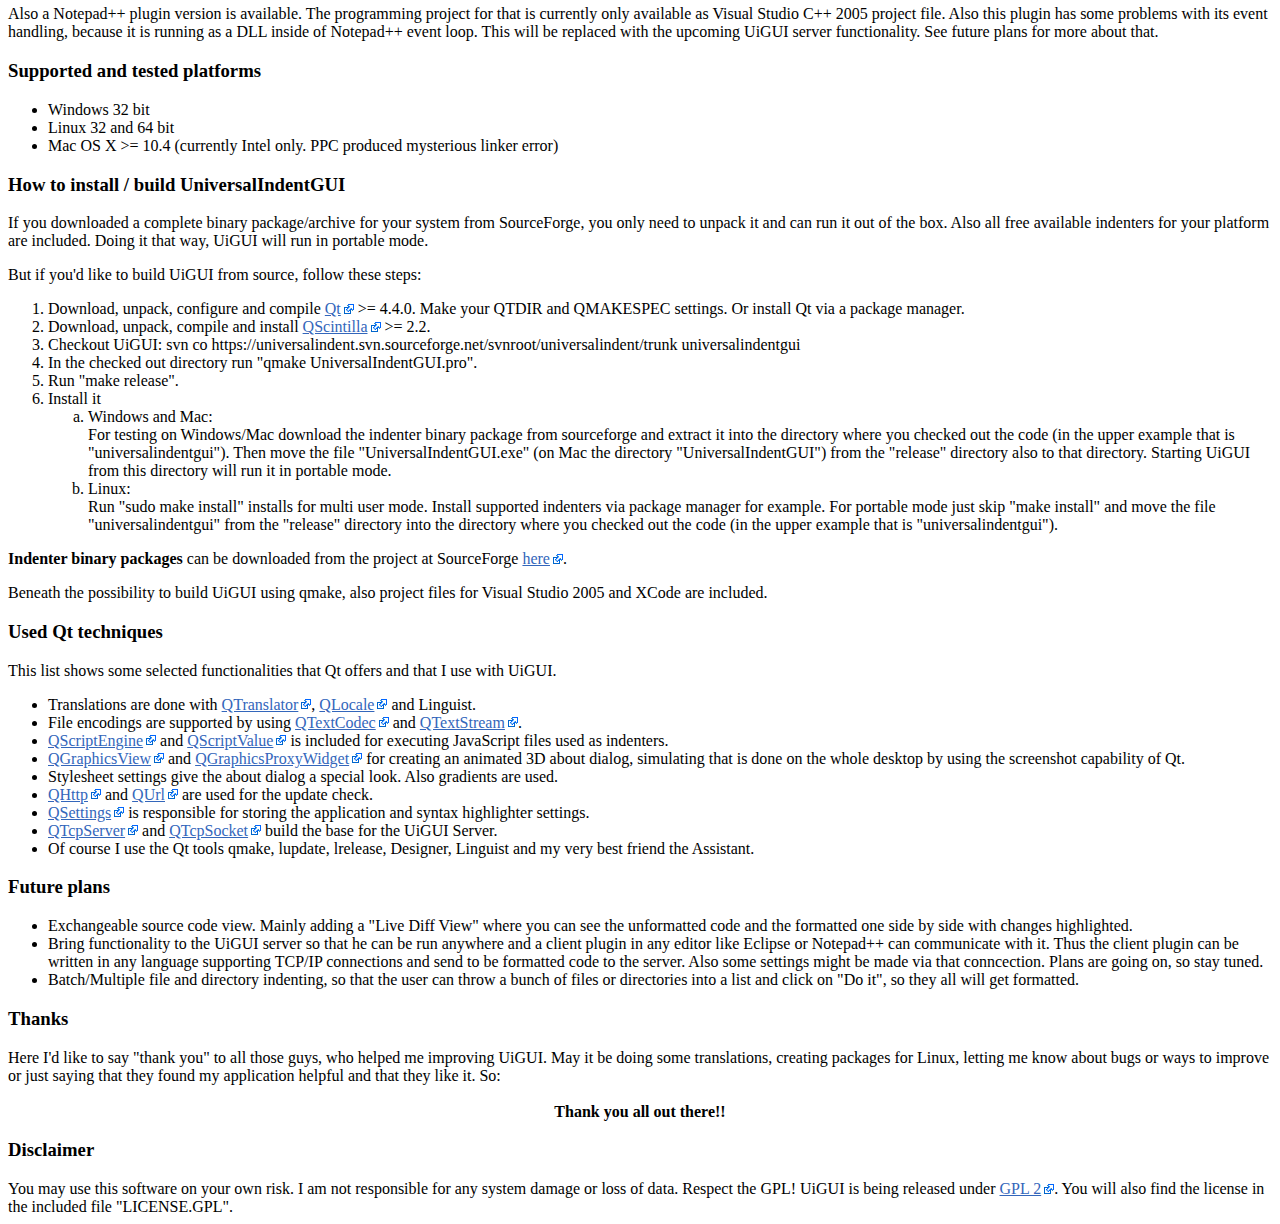
==== commit b423ee8b: "Adapted some files for the newly added indenter." ====
--- a/readme.html
+++ b/readme.html
@@ -65,20 +65,24 @@
                 <li><a class="external" href="http://invisible-island.net/bcpp/">BCPP</a></li>
                 <li><a class="external" href="http://www.siber.com/sct/tools/cbl-beau.html">Cobol Beautify</a></li>
                 <li><a class="external" href="http://csstidy.sourceforge.net/">CSSTidy</a></li>
+                <li><a class="external" href="ftp://ftp.ifremer.fr/ifremer/ditigo/fortran90/">Fortran 90 PPR</a></li>
                 <li><a class="external" href="http://www.gnu.org/software/indent/">GNU Indent</a></li>
                 <li><a class="external" href="http://sourceforge.net/projects/gcgreatcode/">GreatCode</a></li>
                 <li><a class="external" href="http://packages.debian.org/de/lenny/hindent">hindent</a></li>
                 <li><a class="external" href="http://www.digital-mines.com/htb/">HTB</a></li>
                 <li><a class="external" href="http://code.gosu.pl/">Javascript Decoder</a></li>
+                <li><a class="external" href="http://jsppp.sourceforge.net/">JSPPP</a></li>
                 <li><a class="external" href="http://perltidy.sourceforge.net/">Perl Tidy</a></li>
                 <li><a class="external" href="http://pear.php.net/package/PHP_Beautifier">PHP_Beautifier</a></li>
                 <li><a class="external" href="http://www.waterproof.fr/products/phpCodeBeautifier/">PHP Code Beautifier</a></li>
                 <li><a class="external" href="http://sourceforge.net/projects/phpstylist/">PHP Stylist</a></li>
+                <li><a class="external" href="http://coverage.livinglogic.de/Tools/scripts/pindent.py.html">pindent</a></li>
                 <li><a class="external" href="http://www.arachnoid.com/ruby/rubyBeautifier.html">Ruby Beautify</a></li>
                 <li><a class="external" href="http://raa.ruby-lang.org/project/ruby_formatter/">Ruby Formatter</a></li>
                 <li><a class="external" href="http://www.bolthole.com/AWK.html">Shell Indent</a></li>
                 <li><a class="external" href="http://tidy.sourceforge.net/">(HTML) Tidy</a></li>
                 <li><a class="external" href="http://uncrustify.sourceforge.net/">Uncrustify</a></li>
+                <li><a class="external" href="http://xmlindent.sourceforge.net/">XML Indent</a></li>
 
                 Please note that Cobol Beautify and PHP Code Beautifier can not be distributed with a UiGUI package, because
                 they are only free available if you register at their homepage.
@@ -91,16 +95,19 @@
             <ul>
                 <li>C, C++</li>
                 <li>C#</li>
-                <li>D</li>
                 <li>Cobol</li>
                 <li>CSS</li>
+                <li>D</li>
+                <li>Fortran</li>
                 <li>HTML</li>
                 <li>Java</li>
                 <li>JavaScript</li>
+                <li>JSP</li>
                 <li>Objective-C</li>
                 <li>Pawn</li>
                 <li>Perl</li>
                 <li>PHP</li>
+                <li>Python</li>
                 <li>Ruby</li>
                 <li>Shellscript</li>
                 <li>VALA</li>
@@ -148,13 +155,13 @@
         But if you'd like to build UiGUI from source, follow these steps:
         <ol>
             <li>Download, unpack, configure and compile
-            <a class="external" href="http://trolltech.com/downloads/opensource/appdev">Qt</a>
+            <a class="external" href="http://www.qtsoftware.com/downloads/opensource/appdev">Qt</a>
             >= 4.4.0. Make your QTDIR and QMAKESPEC settings. Or install Qt via a package manager.</li>
             <li>Download, unpack, compile and install
             <a class="external" href="http://www.riverbankcomputing.com/software/qscintilla/download">QScintilla</a>
-            >= 2.3. This version is most likely not yet available via a package manager.</li>
+            >= 2.2.</li>
             <li>Checkout UiGUI: svn co https://universalindent.svn.sourceforge.net/svnroot/universalindent/trunk universalindentgui</li>
-            <li>In the checked out directory run "qmake".</li>
+            <li>In the checked out directory run "qmake UniversalIndentGUI.pro".</li>
             <li>Run "make release".</li>
             <li>Install it</li>
             <ol type="a">
@@ -215,7 +222,7 @@
         code and the formatted one side by side with changes highlighted.</li>
         <li>Bring functionality to the UiGUI server so that he can be run anywhere and a client plugin in any editor
         like Eclipse or Notepad++ can communicate with it. Thus the client plugin can be written in any language
-        supporting TCP/IP connections and send code to be formatted to the server. Also some settings might be
+        supporting TCP/IP connections and send to be formatted code to the server. Also some settings might be
         made via that conncection. Plans are going on, so stay tuned.</li>
         <li>Batch/Multiple file and directory indenting, so that the user can throw a bunch of files or directories
         into a list and click on "Do it", so they all will get formatted.</li>
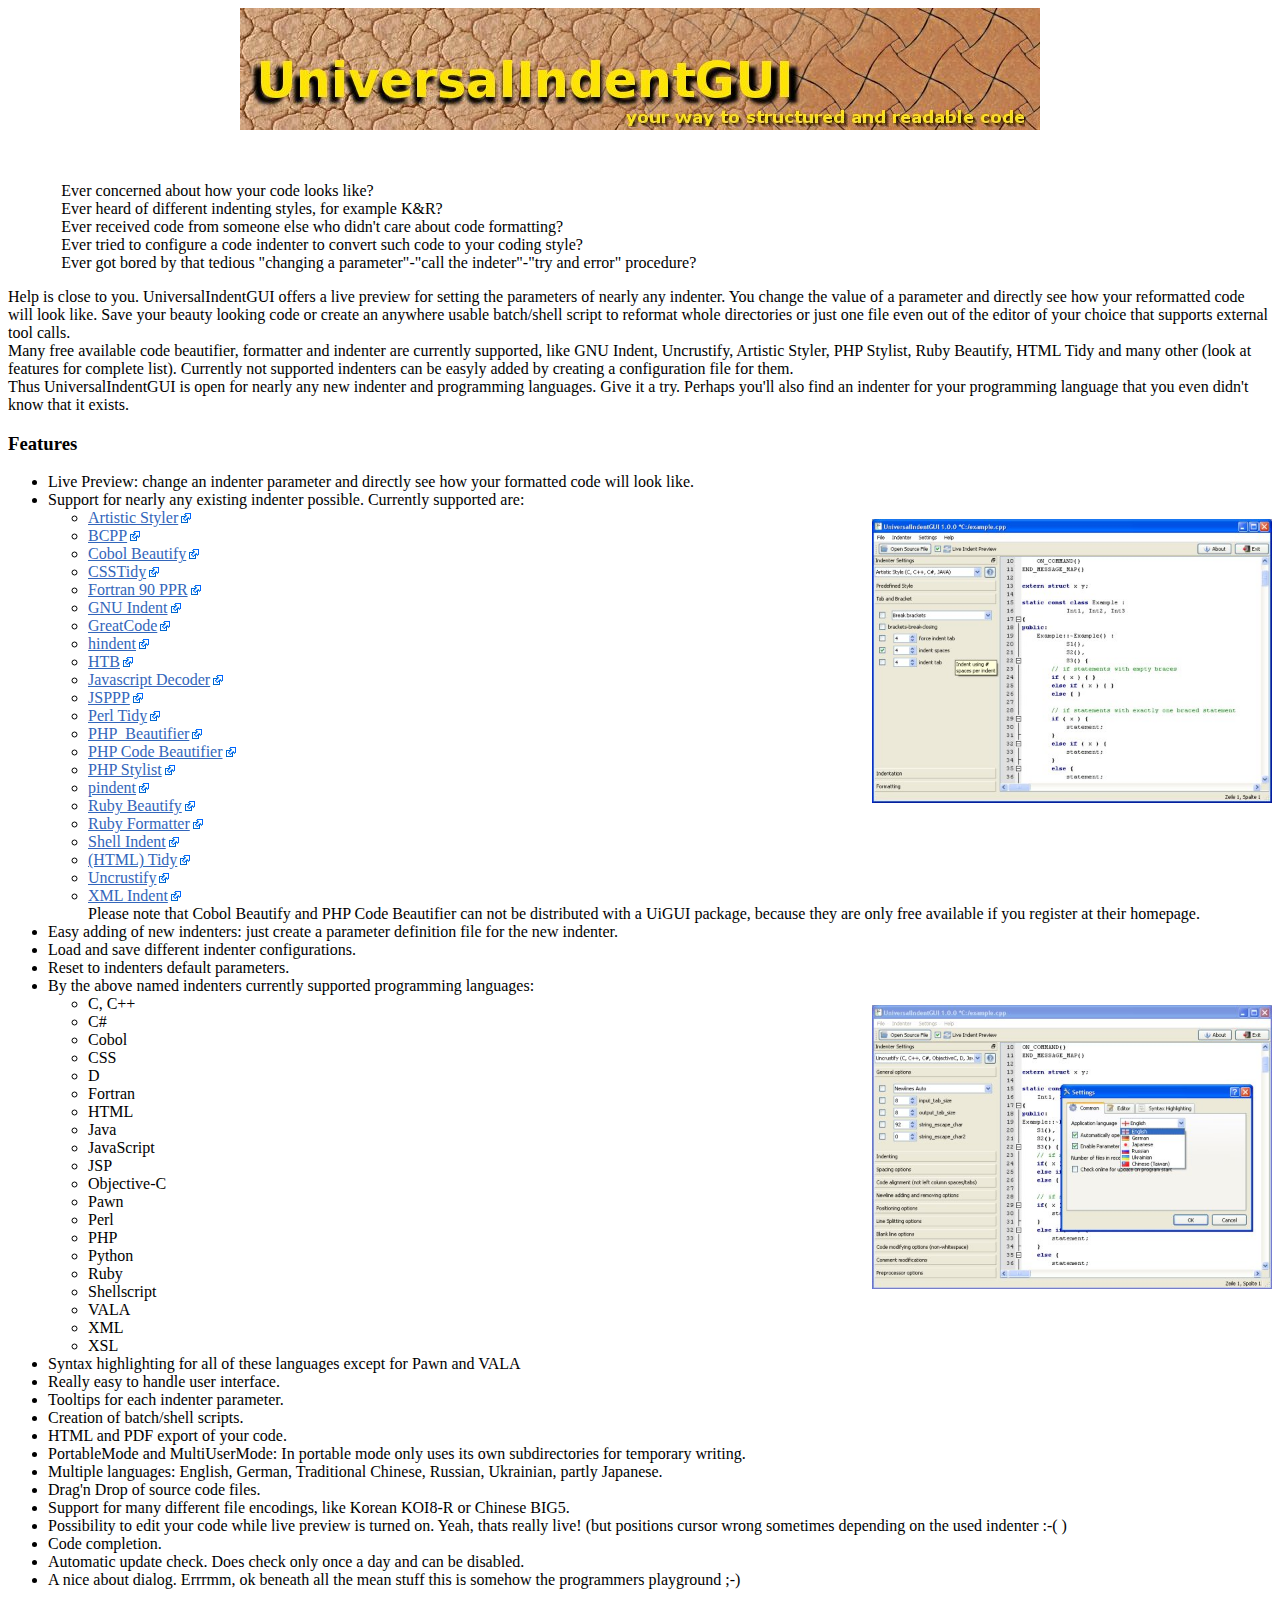
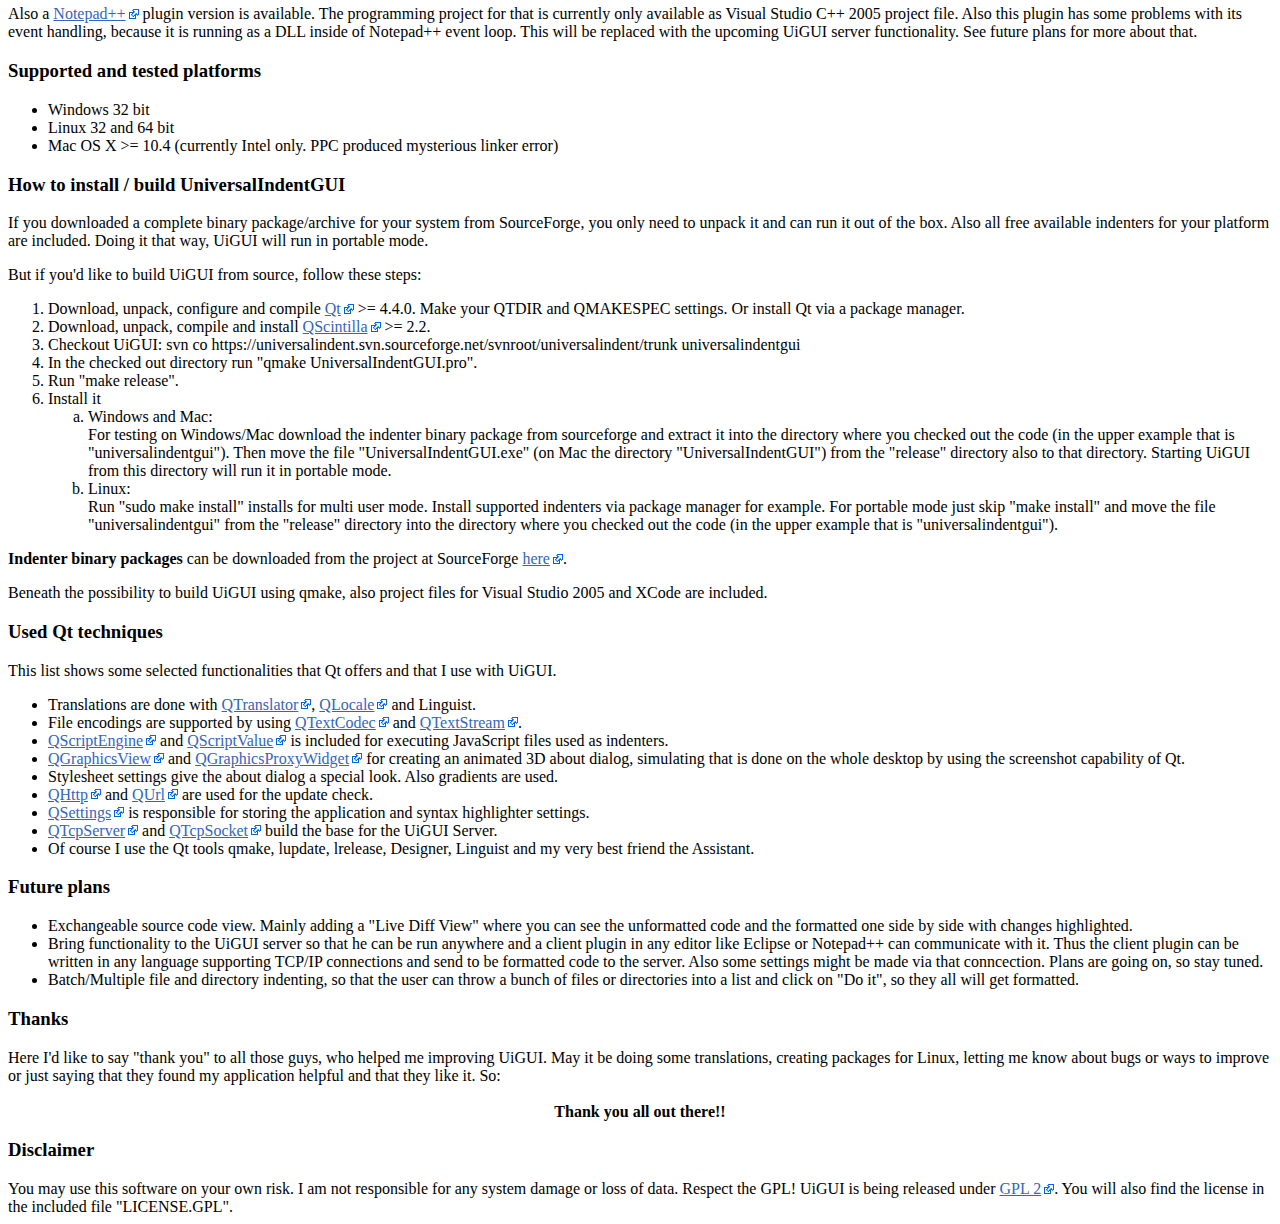
==== commit 9f409f58: "Added a link to Notepad++." ====
--- a/readme.html
+++ b/readme.html
@@ -130,10 +130,10 @@
         </ul>
     </p>
     <p>
-        Also a Notepad++ plugin version is available. The programming project for that is currently only available as
-        Visual Studio C++ 2005 project file. Also this plugin has some problems with its event handling, because it is
-        running as a DLL inside of Notepad++ event loop. This will be replaced with the upcoming UiGUI server functionality.
-        See future plans for more about that.
+        Also a <a class="external" href="http://notepad-plus.sourceforge.net/">Notepad++</a> plugin version is available.
+        The programming project for that is currently only available as Visual Studio C++ 2005 project file.
+        Also this plugin has some problems with its event handling, because it is running as a DLL inside of Notepad++ event loop.
+        This will be replaced with the upcoming UiGUI server functionality. See future plans for more about that.
     </p>
 
     <h3>Supported and tested platforms</h3>
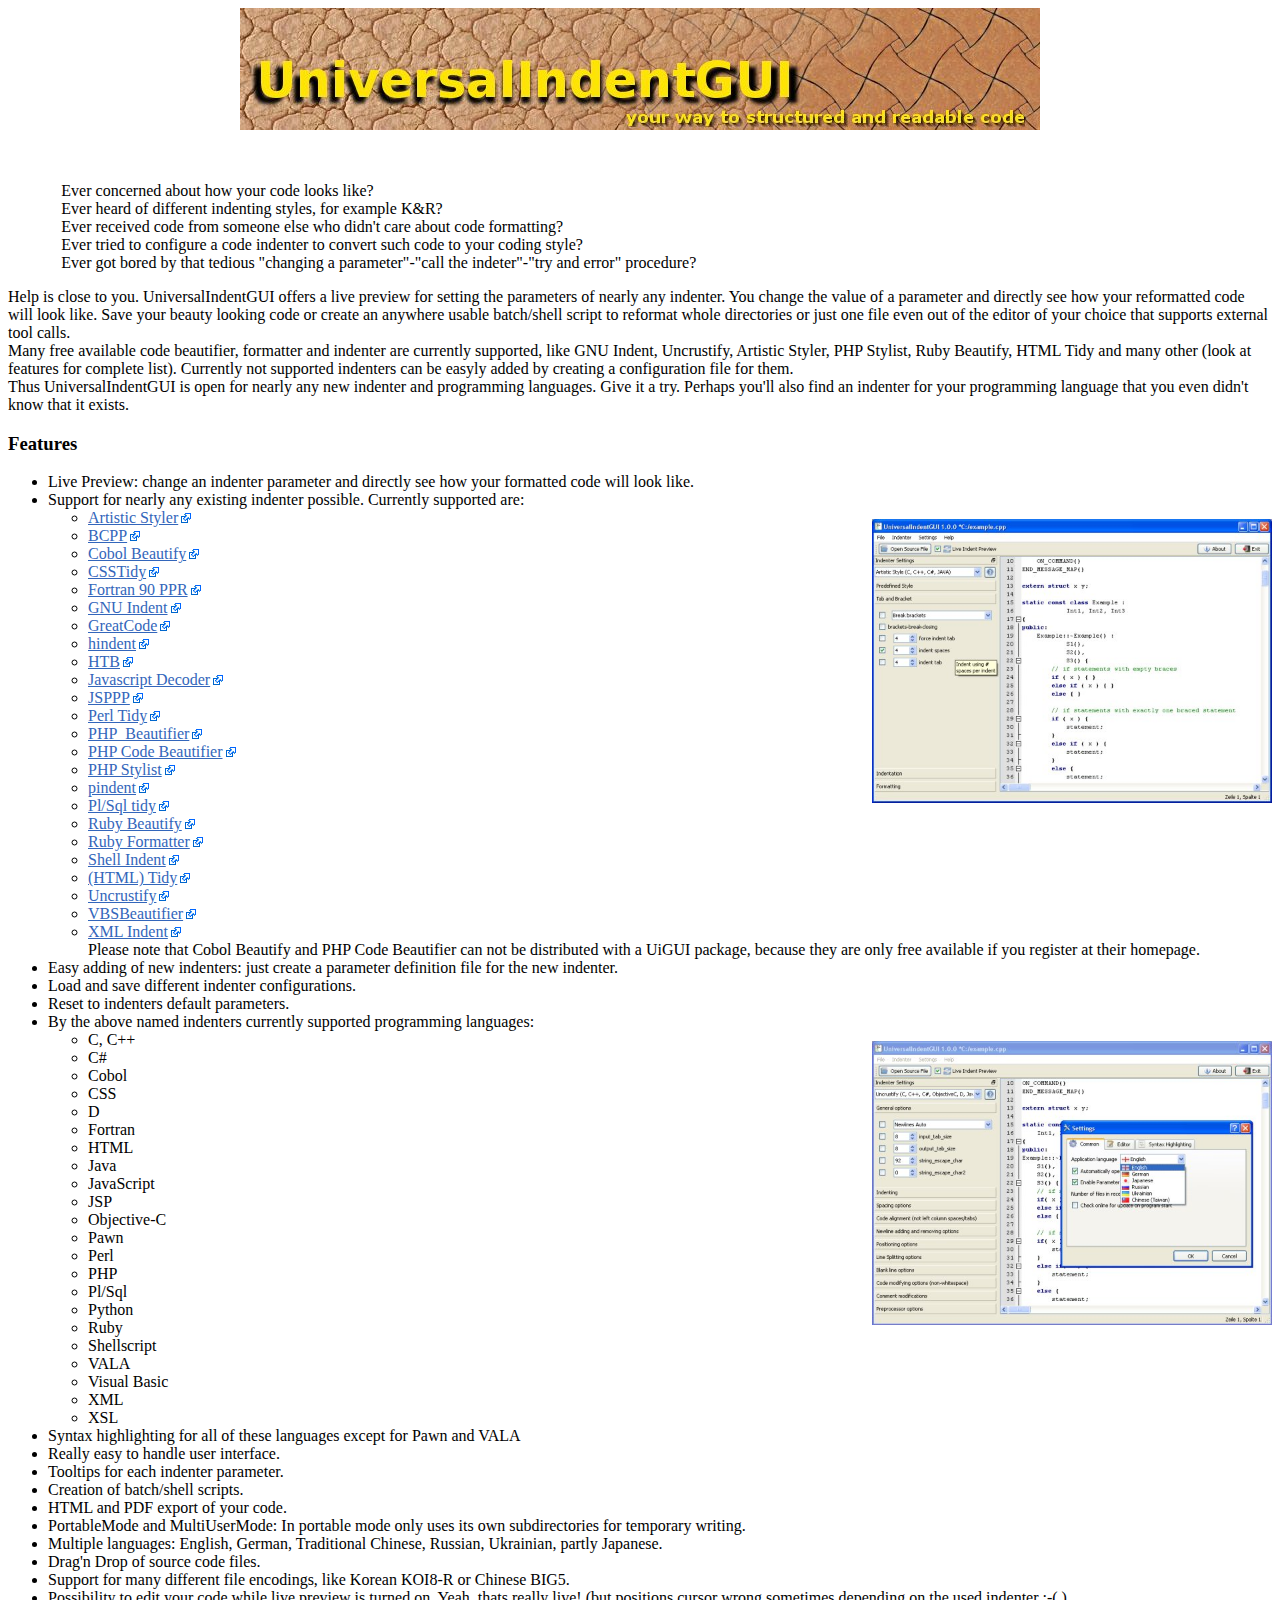
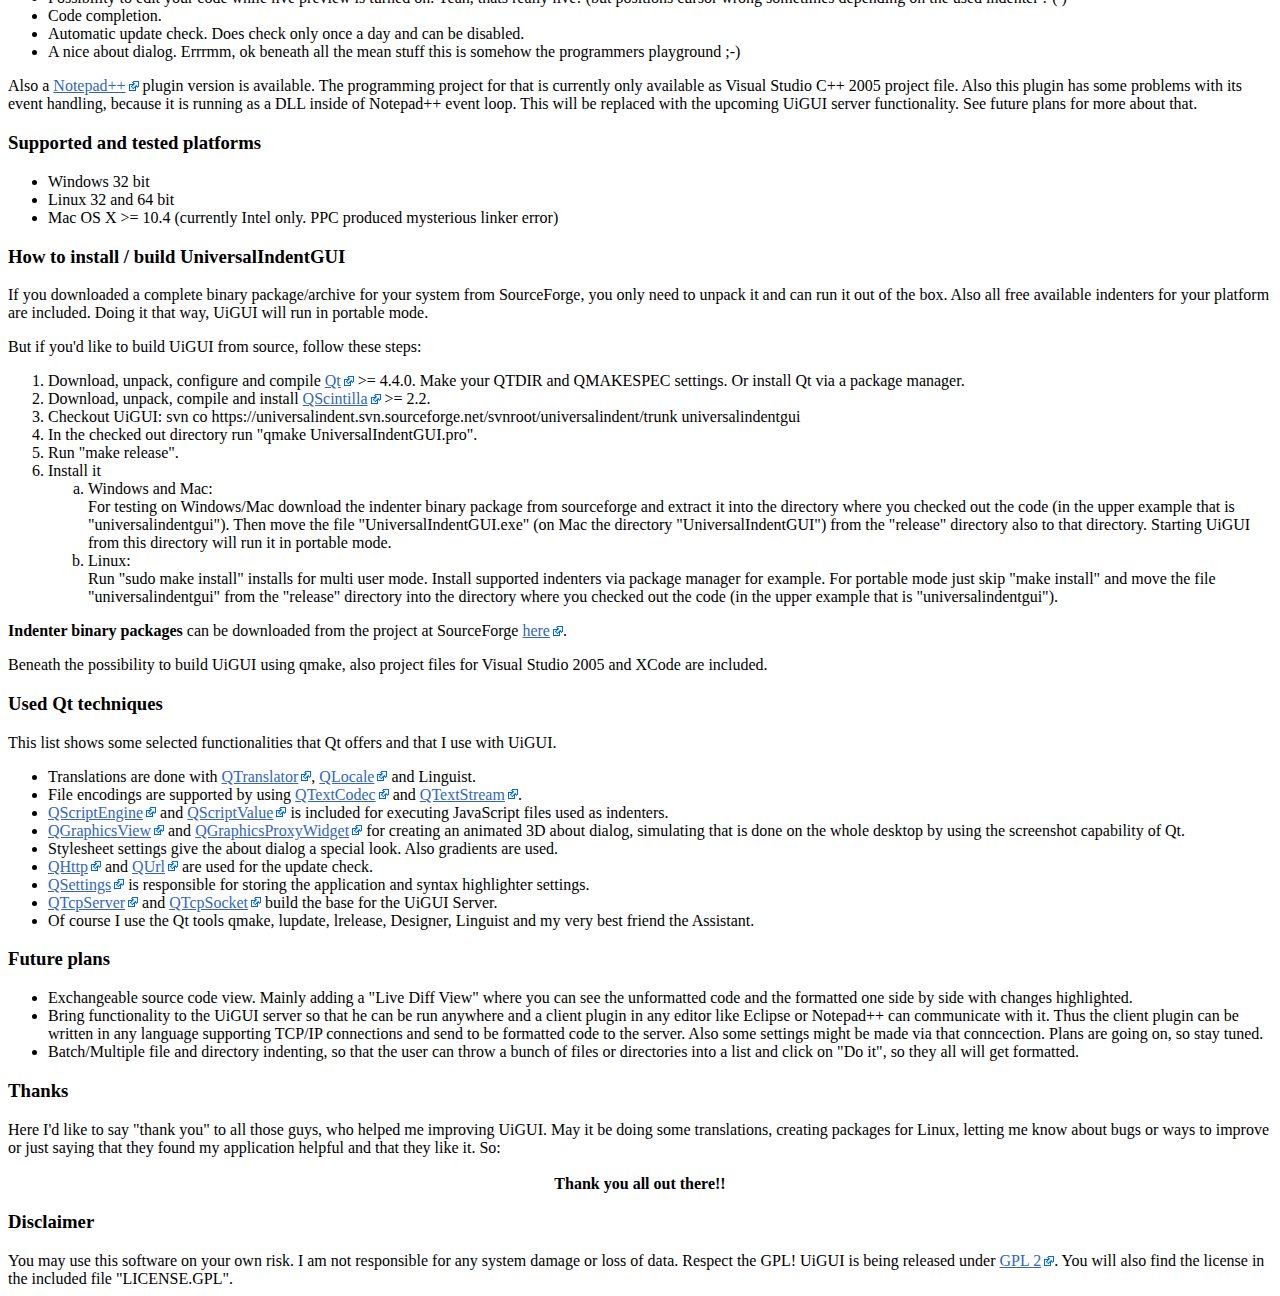
==== commit 363f45cb: "Changelog and readme: Added info about the two newly supported indenters." ====
--- a/readme.html
+++ b/readme.html
@@ -77,11 +77,13 @@
                 <li><a class="external" href="http://www.waterproof.fr/products/phpCodeBeautifier/">PHP Code Beautifier</a></li>
                 <li><a class="external" href="http://sourceforge.net/projects/phpstylist/">PHP Stylist</a></li>
                 <li><a class="external" href="http://coverage.livinglogic.de/Tools/scripts/pindent.py.html">pindent</a></li>
+                <li><a class="external" href="http://psti.equinoxbase.com/">Pl/Sql tidy</a></li>
                 <li><a class="external" href="http://www.arachnoid.com/ruby/rubyBeautifier.html">Ruby Beautify</a></li>
                 <li><a class="external" href="http://raa.ruby-lang.org/project/ruby_formatter/">Ruby Formatter</a></li>
                 <li><a class="external" href="http://www.bolthole.com/AWK.html">Shell Indent</a></li>
                 <li><a class="external" href="http://tidy.sourceforge.net/">(HTML) Tidy</a></li>
                 <li><a class="external" href="http://uncrustify.sourceforge.net/">Uncrustify</a></li>
+                <li><a class="external" href="http://www.daansystems.com/vbsbeaut/">VBSBeautifier</a></li>
                 <li><a class="external" href="http://xmlindent.sourceforge.net/">XML Indent</a></li>
 
                 Please note that Cobol Beautify and PHP Code Beautifier can not be distributed with a UiGUI package, because
@@ -107,10 +109,12 @@
                 <li>Pawn</li>
                 <li>Perl</li>
                 <li>PHP</li>
+                <li>Pl/Sql</li>
                 <li>Python</li>
                 <li>Ruby</li>
                 <li>Shellscript</li>
                 <li>VALA</li>
+                <li>Visual Basic</li>
                 <li>XML</li>
                 <li>XSL</li>
             </ul>
